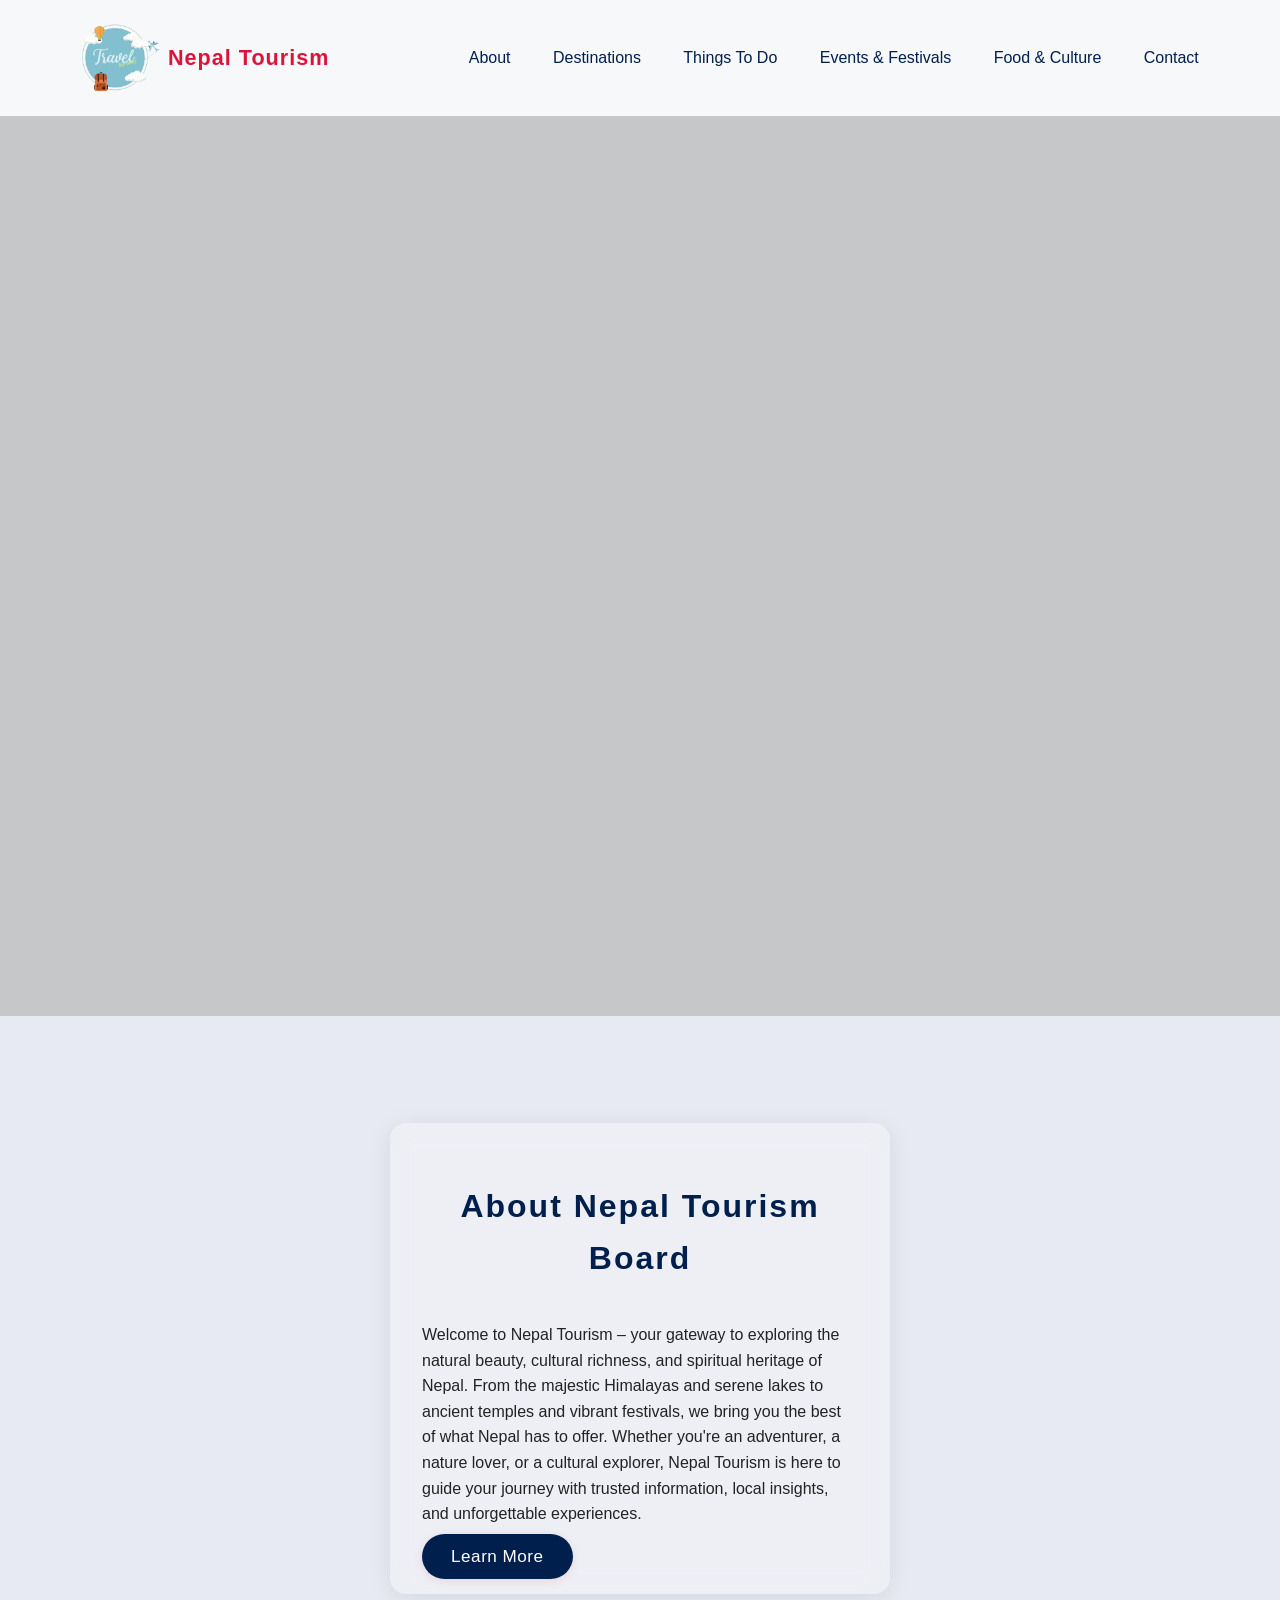
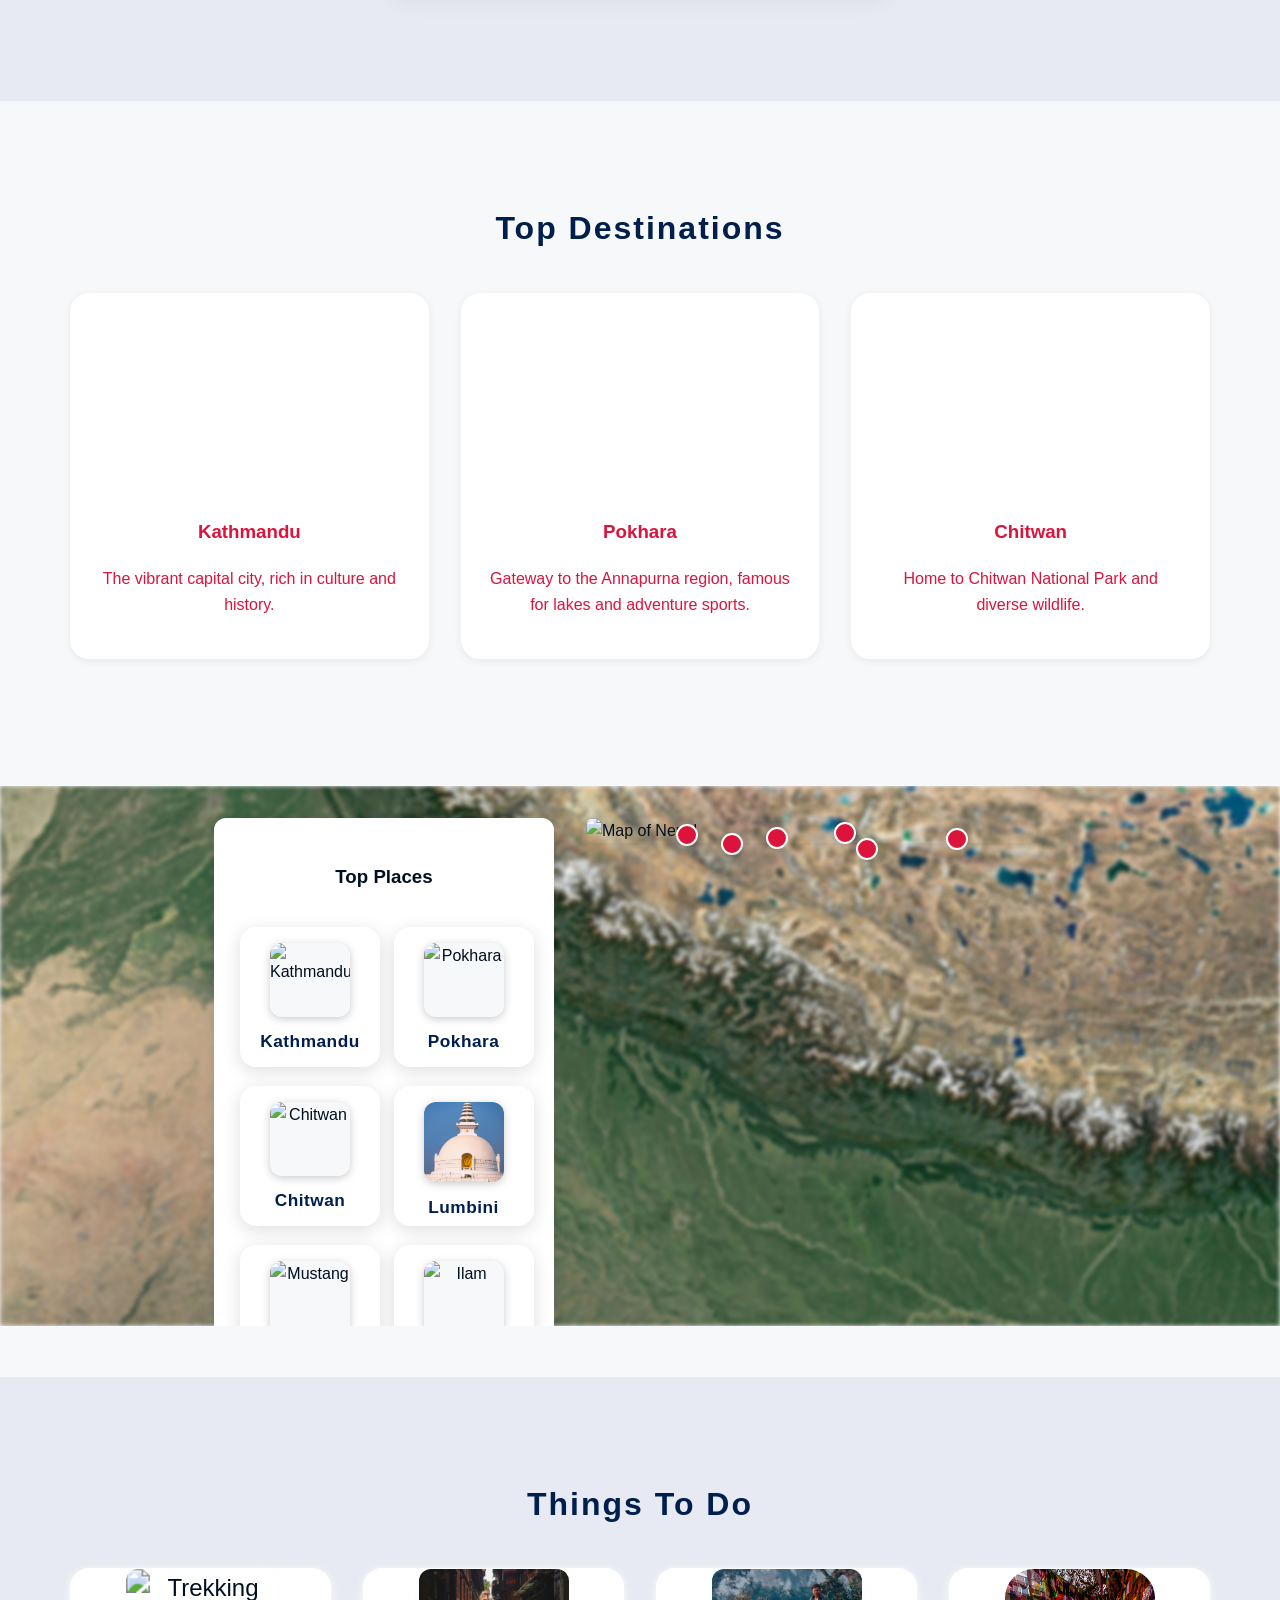
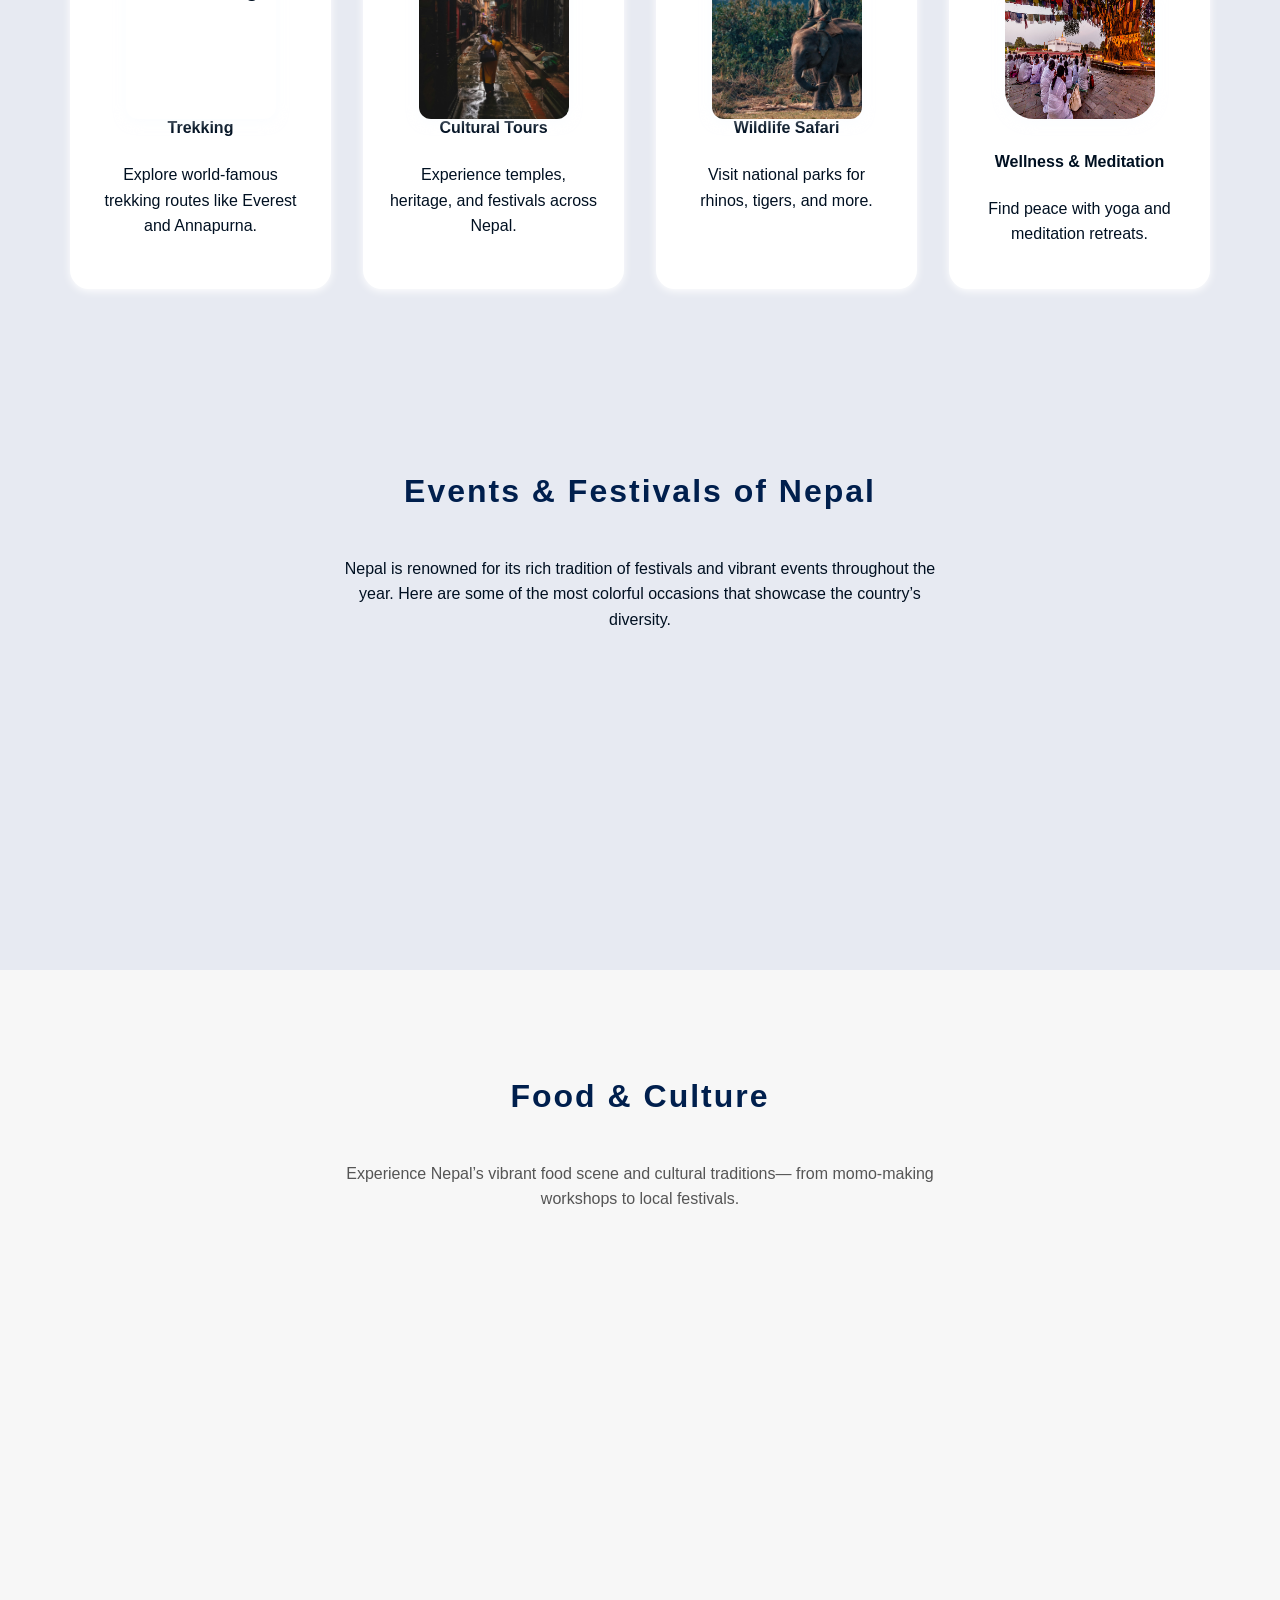
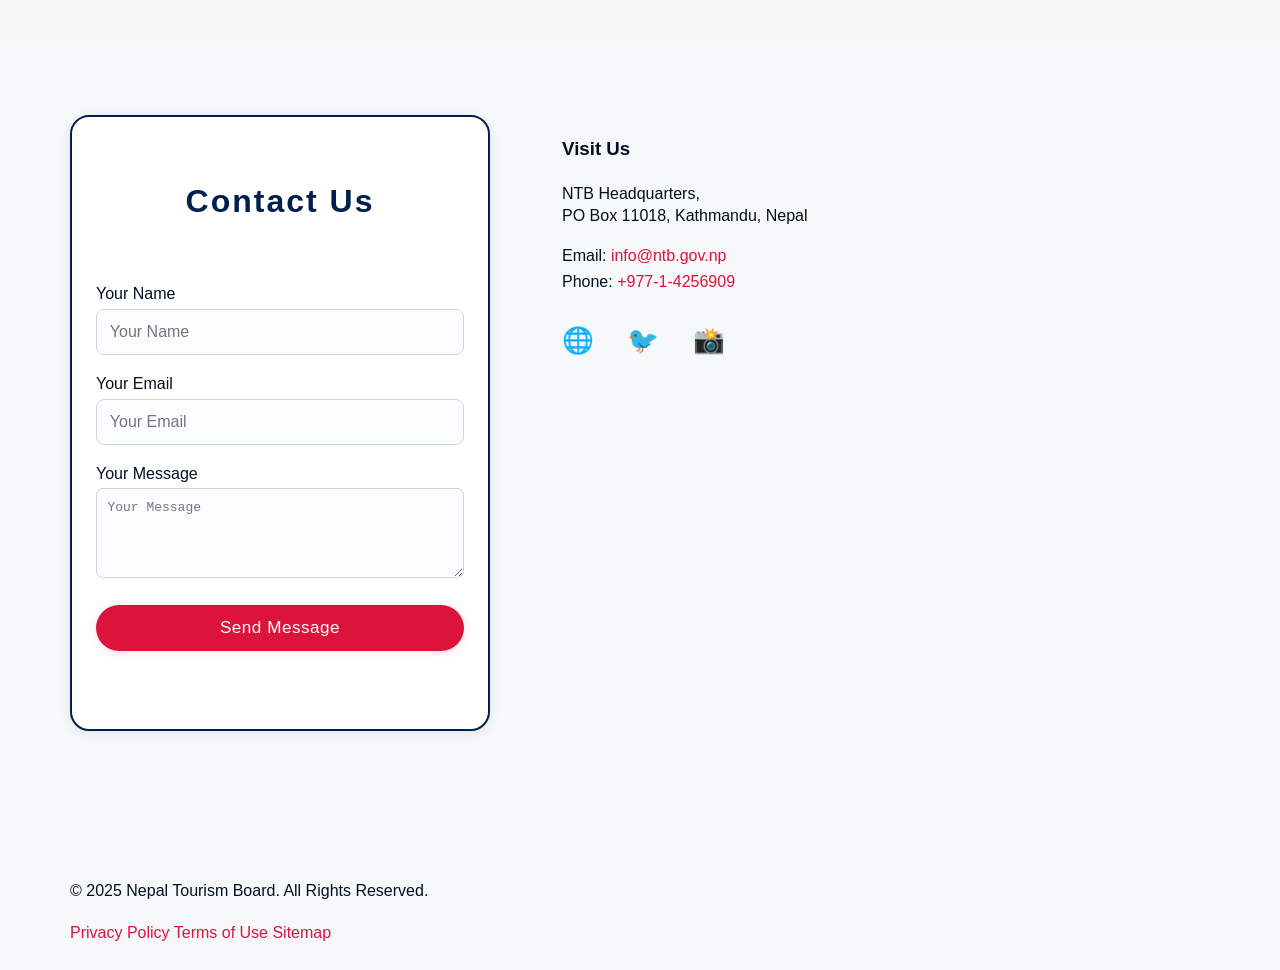
==== index.html @ af6407c4 "Nepal tourium" ====
<!DOCTYPE html>
<html lang="en">
<head>
  <meta charset="UTF-8">
  <meta name="viewport" content="width=device-width, initial-scale=1.0">
  <title>Nepal Tourism Board | Explore Nepal</title>
  <link rel="stylesheet" href="styles.css">
  <script type="module" src="https://unpkg.com/@google/model-viewer/dist/model-viewer.min.js"></script>
  <script src="https://unpkg.com/three@0.154.0/build/three.min.js"></script>
  <script src="https://unpkg.com/three@0.154.0/examples/js/controls/OrbitControls.js"></script>
  <script src="script.js" defer></script>
 <link rel="stylesheet" href="https://unpkg.com/leaflet@1.7.1/dist/leaflet.css"
        integrity="sha512-xodZBNTC5n17Xt2atTPuE1HxjVMSvLVW9ocqUKLsCC5CXdbqCmblAshOMAS6/keqq/sMZMZ19scR4PsZChSR7A=="
        crossorigin="" />
    <script src="https://unpkg.com/leaflet@1.7.1/dist/leaflet.js"
        integrity="sha512-XQoYMqMTK8LvdxXYG3nZ448hOEQiglfqkJs1NOQV44cWnUrBc8PkAOcXy20w0vlaXaVUearIOBhiXZ5V3ynxwA=="
        crossorigin=""></script>

</head>
<body>
  <!-- HEADER -->
  <header class="header-animate">
    <div class="container header-container">
      <a href="/" class="logo" aria-label="Nepal Tourism Home" style="display: flex; align-items: center;">
        <video src="Animation - 1750787845805.webm" type="video/webm" loading="lazy" alt="Nepal Tourism Logo" autoplay muted loop playsinline style="height:90px; width:auto; margin-right:8px;"></video>
        <span>Nepal Tourism</span>
      </a>
      <nav id="main-nav" aria-label="Main Navigation" class="main-nav">
        <ul>
          <li><a href="#about">About</a></li>
          <li><a href="#destinations">Destinations</a></li>
          <li><a href="#activities">Things To Do</a></li>
          <li><a href="#events-festivals">Events & Festivals</a></li>
            <li><a href="#food-culture">Food & Culture</a></li>
          <li><a href="#contact">Contact</a></li>
        </ul>
      </nav>
      <button class="menu-toggle" aria-label="Open Menu" aria-controls="main-nav" aria-expanded="false">&#9776;</button>
    </div>
  </header>

  <!-- HERO SECTION WITH VIDEO BACKGROUND -->
  <section class="hero">
    <video class="hero-video-bg" autoplay muted loop playsinline>
      <source src="12750575_1920_1080_25fps.mp4" type="video/mp4">
      Your browser does not support the video tag.
    </video>
    <div class="hero-bg"></div>
    <div class="hero-content">
    <img src="https://ntb.gov.np/storage/website/overlay2.svg" width="2560" class="el-image lozad uk-position-relative" style="z-index: 1;transform: translateY(21px) scale(1.1);" alt="" target="!*">

    </div>

  </section>

  <!-- ABOUT SECTION -->
  <section id="about" class="section light" style="position:relative; overflow:hidden;">
  <!-- Background Video -->
  <video autoplay muted loop playsinline 
    style="position:absolute; top:0; left:0; width:100%; height:100%; object-fit:cover; z-index:0;">
    <source src="about nepal.mp4" type="video/mp4" loading="lazy">
    Your browser does not support the video tag.
  </video>
  <div class="container split" style="position:relative; z-index:1;">
    <div class="about-blur-box">
      <h2>About Nepal Tourism Board</h2>
      <p>
        Welcome to Nepal Tourism – your gateway to exploring the natural beauty, cultural richness, and spiritual heritage of Nepal. 
        From the majestic Himalayas and serene lakes to ancient temples and vibrant festivals, we bring you the best of what Nepal has to offer.
        Whether you're an adventurer, a nature lover, or a cultural explorer, Nepal Tourism is here to guide your journey with trusted information, local insights, and unforgettable experiences.
      </p>
      <a href="#contact" class="btn secondary">Learn More</a>
    </div>
   
    </div>
  </div>
</section>

  <!-- DESTINATIONS SECTION -->
  <section id="destinations" class="section">
  <div class="container">
    <h2>Top Destinations</h2>
    <div class="grid grid-3">
      <a href="https://en.wikipedia.org/wiki/Kathmandu" class="card" target="_blank" rel="noopener noreferrer">
          <video autoplay muted loop playsinline style="width:100%; height:180px; object-fit:cover; border-radius:8px; display:block;">
            <source src="Kathmandu.mp4" type="video/mp4" loading="lazy">
            Your browser does not support the video tag.
          </video>
          <h3>Kathmandu</h3>
          <p>The vibrant capital city, rich in culture and history.</p>
        </a>
        <a href="https://en.wikipedia.org/wiki/Pokhara" class="card" target="_blank" rel="noopener noreferrer">
          <video autoplay muted loop playsinline style="width:100%; height:180px; object-fit:cover; border-radius:8px; display:block;">
            <source src="prokha.mp4" type="video/mp4" loading="lazy">
            Your browser does not support the video tag.
          </video>
          <h3>Pokhara</h3>
          <p>Gateway to the Annapurna region, famous for lakes and adventure sports.</p>
        </a>
        <a href="https://en.wikipedia.org/wiki/Chitwan_National_Park" class="card" target="_blank" rel="noopener noreferrer">
          <video autoplay muted loop playsinline style="width:100%; height:180px; object-fit:cover; border-radius:8px; display:block;">
            <source src="Chitwan.mp4" type="video/mp4" loading="lazy">
            Your browser does not support the video tag.
          </video>
          <h3>Chitwan</h3>
          <p>Home to Chitwan National Park and diverse wildlife.</p>
        </a>
      </div>
    </div>
  </section>

  <!-- MAP & CARD SECTION -->
<section id="map-card-section" class="section" style="width: 100%;">
  <div class="map-card-flex" style="display: flex; gap: 2em; align-items: flex-start; justify-content: center; flex-wrap: wrap; padding: 2rem; position:relative;">
    <!-- Left: 6 Image Boxes -->
    <div class="card" style="flex:1 1 320px; background-color: #fff; border-radius:12px; box-shadow:0 2px 8px #0001; padding:1.5em;">
      <h3 style="text-align:center;">Top Places</h3>
      <div class="places-grid" style="display:grid; grid-template-columns:repeat(2,1fr); gap:1.2em;">
        <div class="place-box">
          <img src="kathmandu.jpg" alt="Kathmandu" />
          <div class="place-name">Kathmandu</div>
        </div>
        <div class="place-box">
          <img src="pokhara.jpg" alt="Pokhara" />
          <div class="place-name">Pokhara</div>
        </div>
        <div class="place-box">
          <img src="chitwan.jpg" alt="Chitwan" />
          <div class="place-name">Chitwan</div>
        </div>
        <div class="place-box">
          <img src="lumbini place.jpg" alt="Lumbini" />
          <div class="place-name">Lumbini</div>
        </div>
        <div class="place-box">
          <img src="mustang.jpg" alt="Mustang" />
          <div class="place-name">Mustang</div>
        </div>
        <div class="place-box">
          <img src="ilam.jpg" alt="Ilam" />
          <div class="place-name">Ilam</div>
        </div>
      </div>
    </div>
    <!-- Right: Map with Points -->
    <div class="map-card-static" style="flex:1 1 350px; max-width:450px; position:relative;">
      <img src="https://ntb.gov.np/storage/website/nepal-55265453.png" alt="Map of Nepal" style="width:100%; height:auto; border-radius:8px; box-shadow:0 2px 8px #0001;">
      <!-- Points on the map (adjust left/top for each place) -->
      <div class="map-point" style="left: 55%; top: 18%;" data-img="kathmandu.jpg"></div>
      <div class="map-point" style="left: 40%; top: 35%;" data-img="pokhara.jpg"></div>
      <div class="map-point" style="left: 30%; top: 60%;" data-img="chitwan.jpg"></div>
      <div class="map-point" style="left: 60%; top: 80%;" data-img="lumbini place.jpg"></div>
      <div class="map-point" style="left: 20%; top: 25%;" data-img="mustang.jpg"></div>
      <div class="map-point" style="left: 80%; top: 40%;" data-img="ilam.jpg"></div>
    </div>
  </div>
</section>

  <!-- ACTIVITIES SECTION -->
  <section id="activities" class="section light">
    <div class="container">
      <h2>Things To Do</h2>
      <div class="grid grid-4 activities">
        <a href="https://www.tripadvisor.com/Attractions-g293889-Activities-c61-t219-Nepal.html" class="activity card slide-in" style="text-decoration:none; color:inherit;" target="_blank" rel="noopener noreferrer">
          <img 
            src="trakking.jpg"
            alt="Trekking"
            style="width:100px; height:100px; display:block; margin:0 auto 0.5em auto; background:none; object-fit:cover; border-radius:8px; transform: scale(1.5);"
          />
          <h4>Trekking</h4>
          <p>Explore world-famous trekking routes like Everest and Annapurna.</p>
        </a>
        <a href="https://www.tripadvisor.com/Attractions-g293889-Activities-c42-t225-Nepal.html" class="activity card slide-in" style="text-decoration:none; color:inherit;" target="_blank" rel="noopener noreferrer">
          <img 
            src="culture tour.jpg"
            alt="Cultural Tours"
            style="width:100px; height:100px; display:block; margin:0 auto 0.5em auto; background:none; object-fit:cover; border-radius:8px; transform: scale(1.5);"
          />
          <h4>Cultural Tours</h4>
          <p>Experience temples, heritage, and festivals across Nepal.</p>
        </a>
        <a href="https://www.tripadvisor.com/Attractions-g293889-Activities-c42-t225-Nepal.html" class="activity card slide-in" style="text-decoration:none; color:inherit;" target="_blank" rel="noopener noreferrer">
          <img 
            src="wildlife safari.jpg"
            alt="Wildlife Safari"
            style="width:100px; height:100px; display:block; margin:0 auto 0.5em auto; background:none; object-fit:cover; border-radius:8px; transform: scale(1.5);" 
          />
          <h4>Wildlife Safari</h4>
          <p>Visit national parks for rhinos, tigers, and more.</p>
        </a>
        <a href="https://theculturetrip.com/asia/nepal/articles/the-best-meditation-retreats-in-nepa" class="activity card slide-in" style="text-decoration:none; color:inherit;" target="_blank" rel="noopener noreferrer">
          <img 
            src="wellness.jpeg"
            alt="wellness"
            auto-rotate 
            camera-controls
            style="width:100px; height:100px; display:block; margin:0 auto 0.5em auto; background:none; transform: scale(1.5);">
          >
          <h4>Wellness & Meditation</h4>
          <p>Find peace with yoga and meditation retreats.</p>
        </a>
      </div>
    </div>
  </section>

  <!-- EVENTS & FESTIVALS SECTION -->
<!-- EVENTS & FESTIVALS SECTION (Bigger Images, Side by Side, Clickable Cards for Wikipedia) -->
<section id="events-festivals" class="section light">
  <div class="container">
    <h2>Events & Festivals of Nepal</h2>
    <p style="text-align:center; max-width:600px; margin:0 auto 2em;">
      Nepal is renowned for its rich tradition of festivals and vibrant events throughout the year. Here are some of the most colorful occasions that showcase the country’s diversity.
    </p>
    <div class="grid grid-5 events-festivals-grid" style="display: flex; flex-wrap: wrap; gap: 1.5em; justify-content: center;">
      <!-- Festival 1 -->
      <a href="https://en.wikipedia.org/wiki/Dashain" target="_blank" style="text-decoration:none; color:inherit;">
        <div class="card" style="height: 230px; min-width: 170px; max-width: 210px; flex: 1 1 170px; display: flex; flex-direction: column; align-items: center; box-sizing: border-box; cursor:pointer;">
          <img src="happy-bijaya-dashami-with-jamara-flowers-diyo-thali_541815-732.jpeg" alt="Dashain Festival" style="height:75px;width:75px;object-fit:cover; margin-top:18px;">
          <h4 style="margin:10px 0 4px 0;">Dashain</h4>
          <p style="height:48px;overflow:hidden;text-overflow:ellipsis; margin-bottom:auto; text-align:center; font-size:0.95em; line-height:1.35;">
            <!-- Add description here if needed -->
          </p>
        </div>
      </a>
      <!-- Festival 2 -->
      <a href="https://en.wikipedia.org/wiki/Tihar_(festival)" target="_blank" style="text-decoration:none; color:inherit;">
        <div class="card" style="height: 230px; min-width: 170px; max-width: 210px; flex: 1 1 170px; display: flex; flex-direction: column; align-items: center; box-sizing: border-box; cursor:pointer;">
          <img src="tihar.jpg" alt="Tihar Festival" style="height:75px;width:75px;object-fit:cover; margin-top:18px;">
          <h4 style="margin:10px 0 4px 0;">Tihar</h4>
          <p style="height:48px;overflow:hidden;text-overflow:ellipsis; margin-bottom:auto; text-align:center; font-size:0.95em; line-height:1.35;">
            <!-- Add description here if needed -->
          </p>
        </div>
      </a>
      <!-- Festival 3 -->
      <a href="https://en.wikipedia.org/wiki/Holi" target="_blank" style="text-decoration:none; color:inherit;">
        <div class="card" style="height: 230px; min-width: 170px; max-width: 210px; flex: 1 1 170px; display: flex; flex-direction: column; align-items: center; box-sizing: border-box; cursor:pointer;">
          <img src="holi.jpg" alt="Holi Festival" style="height:75px;width:75px;object-fit:cover; margin-top:18px;">
          <h4 style="margin:10px 0 4px 0;">Holi</h4>
          <p style="height:48px;overflow:hidden;text-overflow:ellipsis; margin-bottom:auto; text-align:center; font-size:0.95em; line-height:1.35;">
            <!-- Add description here if needed -->
          </p>
        </div>
      </a>
      <!-- Event 1 -->
      <a href="https://en.wikipedia.org/wiki/Everest_Marathon" target="_blank" style="text-decoration:none; color:inherit;">
        <div class="card" style="height: 230px; min-width: 170px; max-width: 210px; flex: 1 1 170px; display: flex; flex-direction: column; align-items: center; box-sizing: border-box; cursor:pointer;">
          <img src="everest marthon.jpeg" alt="Everest Marathon" style="height:75px;width:75px;object-fit:cover; margin-top:18px;">
          <h4 style="margin:10px 0 4px 0;">Everest Marathon</h4>
          <p style="height:48px;overflow:hidden;text-overflow:ellipsis; margin-bottom:auto; text-align:center; font-size:0.95em; line-height:1.35;">
            <!-- Add description here if needed -->
          </p>
        </div>
      </a>
      <!-- Event 2 -->
      <a href="https://en.wikipedia.org/wiki/Pokhara_Street_Festival" target="_blank" style="text-decoration:none; color:inherit;">
        <div class="card" style="height: 230px; min-width: 170px; max-width: 210px; flex: 1 1 170px; display: flex; flex-direction: column; align-items: center; box-sizing: border-box; cursor:pointer;">
          <img src="panipuri-74974_1280.jpg" alt="Pokhara Street Festival" style="height:75px;width:75px;object-fit:cover; margin-top:18px;">
          <h4 style="margin:10px 0 4px 0;">Pokhara Street Festival</h4>
          <p style="height:48px;overflow:hidden;text-overflow:ellipsis; margin-bottom:auto; text-align:center; font-size:0.95em; line-height:1.35;">
            <!-- Add description here if needed -->
          </p>
        </div>
      </a>
    </div>
  </div>
</section>

<!-- FOOD & CULTURE SECTION -->
<section id="food-culture" class="section" style="background:#f7f7f7;">
  <div class="container">
    <h2>Food & Culture</h2>
    <p class="intro">
      Experience Nepal’s vibrant food scene and cultural traditions—  
      from momo-making workshops to local festivals.
    </p>
    <div class="grid grid-4 activities">
      <!-- Food Experience Card -->
      <a href="#" class="card activity">
        <img src="momo.jpg" alt="Momo Dumplings" loading="lazy">
        <h4>Momo Making</h4>
        <p>Join a hands-on class learning to make Nepal's favorite dumplings.</p>
      </a>
      <!-- Cultural Walk Card -->
      <a href="#" class="card activity">
        <img src="culture tour.jpg" alt="Cultural Walk" loading="lazy">
        <h4>Cultural Walks</h4>
        <p>Explore ancient temples, local markets & traditional neighborhoods.</p>
      </a>
      <!-- Street Food Card -->
      <a href="#" class="card activity">
        <img src="chatpate.jpg" alt="Street Food" loading="lazy">
        <h4>Street Food Tour</h4>
        <p>Taste local snacks—chatpate, sel roti, and real Nepali tea stalls.</p>
      </a>
      <!-- Festival Card -->
      <a href="#" class="card activity">
        <img src="sel roti.jpeg" alt="Festival Food" loading="lazy">
        <h4>Festival Eats</h4>
        <p>Join food stalls at Dashain & Tihar to sample mithai & seasonal treats.</p>
      </a>
    </div>
  </div>
</section>


  <!-- CONTACT SECTION -->
  <section id="contact" class="section">
    <div class="container split">
      <form id="contact-form" autocomplete="off" novalidate>
        <h2>Contact Us</h2>
        <label>
          <span class="sr-only">Your Name</span>
          <input type="text" name="name" placeholder="Your Name" required>
        </label>
        <label>
          <span class="sr-only">Your Email</span>
          <input type="email" name="email" placeholder="Your Email" required>
        </label>
        <label>
          <span class="sr-only">Your Message</span>
          <textarea name="message" placeholder="Your Message" required></textarea>
        </label>
        <button type="submit" class="btn">Send Message</button>
        <div id="form-message" aria-live="polite"></div>
      </form>
      <div class="contact-info">
        <h3>Visit Us</h3>
        <address>
          NTB Headquarters,<br>
          PO Box 11018, Kathmandu, Nepal
        </address>
        <p>Email: <a href="mailto:info@ntb.gov.np">info@ntb.gov.np</a><br>
           Phone: <a href="tel:+977-1-4256909">+977-1-4256909</a></p>
        <div class="socials">
          <a href="#" aria-label="Facebook" title="Facebook">🌐</a>
          <a href="#" aria-label="Twitter" title="Twitter">🐦</a>
          <a href="#" aria-label="Instagram" title="Instagram">📸</a>
        </div>
      </div>
    </div>
  </section>

  <!-- FOOTER -->
  <footer>
    <div class="container footer-container">
      <p>&copy; 2025 Nepal Tourism Board. All Rights Reserved.</p>
      <nav class="footer-nav" aria-label="Footer Navigation">
        <a href="#">Privacy Policy</a>
        <a href="#">Terms of Use</a>
        <a href="#">Sitemap</a>
      </nav>
    </div>
  </footer>
</body>
</html>
---- styles.css ----
:root {
  --primary: #001f4d;
  --primary-dark: #011133;
  --secondary: #dc143c;
  --secondary-dark: #a10e2a;
  --bg: #f6f8fa;
  --bg-alt: #e7eaf2;
  --text: #001021;
  --gray: #888;
  --radius: 1.2em;
  --shadow: 0 2px 12px rgba(0,20,50,0.09);
}

*,
*::before,
*::after {
  box-sizing: border-box;
}

html {
  scroll-behavior: smooth;
}

body {
  font-family: 'Segoe UI', Arial, sans-serif;
  background: var(--bg);
  color: var(--text);
  margin: 0;
  line-height: 1.6;
  min-height: 100vh;
}

img {
  max-width: 100%;
  display: block;
  border-radius: var(--radius);
}

a {
  color: var(--secondary);
  text-decoration: none;
  transition: color 0.2s;
}
a:hover, a:focus {
  color: var(--primary);
  text-decoration: underline;
}

.container {
  width: 92%;
  max-width: 1140px;
  margin: 0 auto;
  padding: 1.5em 0;
}

.header-container {
  display: flex;
  align-items: center;
  justify-content: space-between;
  padding: 0.8em 0;
}

.logo {
  display: flex;
  align-items: center;
  font-weight: bold;
  font-size: 1.35em;
  color: var(--secondary);
  letter-spacing: 1px;
}
.logo img {
  width: 40px;
  height: 40px;
  margin-right: 0.65em;
  border-radius: 50%;
  border: 2.5px solid var(--primary);
  box-shadow: 0 0 6px var(--secondary);
}



nav#main-nav ul {
  list-style: none;
  display: flex;
  gap: 1.25em;
  margin: 0;
  padding: 0;
}
nav#main-nav li {
  display: block;
}
nav#main-nav a {
  font-weight: 500;
  padding: 0.5em 0.7em;
  border-radius: 0.4em;
  color: var(--primary);
  background: transparent;
  border-bottom: 2px solid transparent;
}
nav#main-nav a.active, nav#main-nav a:focus {
  background: var(--secondary);
  color: #fff;
  border-bottom: 2px solid var(--primary-dark);
}
nav#main-nav a:hover,
nav#main-nav a:focus,
nav#main-nav a.active {
  background: var(--primary);
  color: #fff;
  border-bottom: 2px solid var(--secondary);
}
.menu-toggle {
  background: none;
  border: none;
  font-size: 2em;
  color: var(--primary);
  display: none;
  cursor: pointer;
}
@media (max-width: 900px) {
  nav#main-nav ul {
    gap: 1em;
  }
}
@media (max-width: 700px) {
  nav#main-nav {
    display: none;
    position: fixed;
    top: 60px;
    right: 0;
    background: var(--bg);
    box-shadow: var(--shadow);
    width: 220px;
    flex-direction: column;
    z-index: 9999; /* Make this very high */
    max-height: 80vh;
    overflow-y: auto;
  }
  nav#main-nav.open {
    display: flex;
  }
  nav#main-nav ul {
    flex-direction: column;
    gap: 0;
    width: 100%;
  }
  nav#main-nav li {
    border-bottom: 1px solid #eee;
    width: 100%;
  }
  nav#main-nav a {
    display: block;
    width: 100%;
    padding: 1em;
  }
  .menu-toggle {
    display: block;
  }
}

.hero {
  position: relative;
  width: 100%;
  height: 100vh; /* Full viewport height */
  overflow: hidden;
}

.hero-video-bg {
  position: absolute;
  top: 0; left: 0;
  width: 100%;
  height: 100%;
  object-fit: cover;
  z-index: -1;
}

.hero-bg {
  position: absolute;
  top: 0; left: 0;
  width: 100%;
  height: 100%;
  background: rgba(0,0,0,0.2); /* Optional overlay */
  z-index: -1;
}

.hero-content {
  position: absolute;
  top: 0; left: 0;
  width: 100%;
  height: 100%;
  z-index: -1;
  display: flex;
  align-items: center;
  justify-content: center;
}

.hero-content img {
  width: 100%;
  height: 100%;
  object-fit: cover;
}

.hero-content h1,
.hero-content p,
.hero-content .btn {
  text-shadow: 0 2px 16px rgba(20,0,40,0.50);
}

.hero-content h1 {
  font-size: 2.7em;
  margin-bottom: 0.4em;
  letter-spacing: 2px;
  color: var(--secondary);
  text-shadow: 0 1px 12px var(--primary);
}
.hero-content p {
  font-size: 1.2em;
  margin-bottom: 1.2em;
  color: #f6f8fa;
}
.btn {
  background: var(--secondary);
  color: #fff;
  border: none;
  padding: 0.75em 1.7em;
  border-radius: 2em;
  font-size: 1.07em;
  font-weight: 500;
  letter-spacing: 0.5px;
  box-shadow: 0 2px 10px rgba(220,20,60,0.12);
  cursor: pointer;
  transition: background 0.18s, color 0.18s, box-shadow 0.18s, transform 0.13s;
  outline: none;
  margin-top: 0.2em;
}
.btn.secondary {
  background: var(--primary);
  color: #fff;
}
.btn:hover, .btn:focus {
  background: var(--secondary-dark);
  color: #fff;
  transform: translateY(-2px) scale(1.03);
}

@media (max-width: 768px) {
  .hero {
    height: 35vh;
    min-height: 180px;
  }
  .hero-content h1 {
    font-size: 2rem;
    width: 100%;
  }
}

.section {
  padding: 3.2em 0;
  background: color(grey);
}
.section.light {
  background: var(--bg-alt);
}
.section h2 {
  font-size: 2em;
  margin-bottom: 1.2em;
  color: var(--primary);
  text-align: center;
  letter-spacing: 2px;
  
}
.split {
  display: flex;
  align-items: center;
  gap: 2.5em;
  flex-wrap: wrap;
}
.split > * {
  flex: 1 1 300px;
}
@media (max-width: 900px) {
  .split {
    flex-direction: column;
    text-align: center;
    gap: 1.5em;
  }
  .split img {
    margin: 0 auto;
  }
}

/* --- About Media Image --- */
.about-media.about-image {
  width: 100%;
  max-width: 540px;
  margin: 0 auto;
  display: flex;
  align-items: center;
  justify-content: center;
}
.about-media.about-image img {
  width: 100%;
  height: auto;
  border-radius: var(--radius);
  box-shadow: var(--shadow);
  object-fit: cover;
  min-height: 250px;
  max-height: 340px;
  border: 3px solid var(--secondary);
}
@media (max-width: 900px) {
  .about-media.about-image {
    max-width: 100vw;
    margin-top: 1em;
  }
  .about-media.about-image img {
    min-height: 180px;
    max-height: 260px;
  }
}

/* --- Grid Layouts --- */
.grid {
  display: grid;
  gap: 2em;
}
.grid-3 {
  grid-template-columns: repeat(3, 1fr);
}
.grid-4 {
  grid-template-columns: repeat(4, 1fr);
}
@media (max-width: 900px) {
  .grid-3 { grid-template-columns: 1fr; }
  .grid-4 { grid-template-columns: 1fr 1fr; }
}
@media (max-width: 600px) {
  .grid-4, .grid-3 { grid-template-columns: 1fr; }
}

/* --- Card Styles & Animation --- */
.card {
  background: #fff;
  border-radius: var(--radius);
  box-shadow: 0 2px 8px #fff;
  padding: 1.5em;
  text-align: center;
  transition: transform 0.18s, box-shadow 0.18s;
  border: 2px solid #fff;
}
.card:hover, .card:focus-within {
  transform: translateY(-8px) scale(1.035);
  box-shadow: 0 6px 22px #fffcfc29;
  border-color: var(--secondary);
}
.card img {
  margin-bottom: 1em;
  border-radius: var(--radius);
  box-shadow: 0 2px 8px rgba(248, 251, 255, 0.5);
}

/* Grid-3 Card Animation & Shadow */
.grid.grid-3 .card {
  transition: box-shadow 0.3s, transform 0.3s;
  box-shadow: 0 2px 8px #0001;
}
.grid.grid-3 .card:hover,
.grid.grid-3 .card:focus {
  box-shadow: 0 6px 22px rgba(200,200,200,0.35); /* light gray, matches general card */
  transform: translateY(-8px) scale(1.035);
  border-color: var(--primary); /* or #fff for no border color change */
  z-index: 2;
}

/* Slide-in Animation */
.slide-in {
  opacity: 0;
  transform: translateX(-60px);
}
.slide-in-animate{
    animation: slideInLeft 0.8s cubic-bezier(.77,0,.18,1) forwards;

}
.grid-3 .card.slide-in:nth-child(1) { animation-delay: 0.1s; }
.grid-3 .card.slide-in:nth-child(2) { animation-delay: 0.3s; }
.grid-3 .card.slide-in:nth-child(3) { animation-delay: 0.5s; }
.grid-4 .card.slide-in:nth-child(1) { animation-delay: 0.1s; }
.grid-4 .card.slide-in:nth-child(2) { animation-delay: 0.3s; }
.grid-4 .card.slide-in:nth-child(3) { animation-delay: 0.5s; }
.grid-4 .card.slide-in:nth-child(4) { animation-delay: 0.7s; }
@keyframes slideInLeft {
  to {
    opacity: 1;
    transform: translateX(0);
  }
}

/* --- About Blur Box --- */
.about-blur-box {
  background: rgba(255, 255, 255, 0.25);
  backdrop-filter: blur(12px);
  -webkit-backdrop-filter: blur(12px);
  border-radius: 16px;
  box-shadow: 0 4px 24px rgba(0,0,0,0.08);
  padding: 2em 2em 1.5em 2em;
  max-width: 500px;
  margin: 2em auto;
  color: #222;
}

/* --- Map Card Flex with Blur BG --- */
.map-card-flex {
  position: relative;
  display: flex;
  gap: 2em;
  align-items: flex-start;
  flex-wrap: wrap;
  margin: 0;
  height: 540px;           /* Increased height */
  padding: 2rem;
  background: none;
  overflow: hidden;
  justify-content: center;
}
.map-card-flex::before {
  content: "";
  position: absolute;
  inset: 0;
  background-image: url("landscape2-44237cb6.jpeg");
  background-size: cover;
  background-position: center;
  filter: blur(2px);
  z-index: 0;
}
.map-card-flex > * {
  position: relative;
  z-index: 1;
}
.map-card-flex .card {
  flex: 1 1 300px;
  max-width: 340px;
  margin-left: -30px;      /* Move Top Places card a little left */
  background: #fff;
  border-radius: 12px;
  box-shadow: 0 2px 8px #0001;
  padding: 1.5em;
  display: flex;
  flex-direction: column;
  align-items: center;
  z-index: 1;
}
#map {
  flex: 1 1 420px;         /* Make map bigger */
  max-width: 520px;        /* Increased max-width */
}
#map img {
  width: 100%;
  height: auto;
  border-radius: 8px;
  box-shadow: 0 2px 8px #0001;
}

/* --- Food & Culture Section --- */
#food-culture .intro {
  text-align: center;
  max-width: 600px;
  margin: 0 auto 2em;
  color: #555;
}
#food-culture .activities .card {
  display: flex;
  flex-direction: column;
  align-items: center;
  padding: 1em;
  text-decoration: none;
  color: inherit;
}
#food-culture .activities img {
  width: 100px;
  height: 100px;
  object-fit: cover;
  border-radius: 8px;
  margin-bottom: 0.5em;
}
@media (max-width: 768px) {
  #food-culture .grid {
    grid-template-columns: 1fr 1fr;
  }
}

/* --- Animation for Header --- */
.header-animate {
  opacity: 0;
  transform: translateY(-40px);
  animation: headerDropIn 1s cubic-bezier(.77,0,.18,1) forwards;
}
@keyframes headerDropIn {
  to {
    opacity: 1;
    transform: translateY(0);
  }
}
#contact .split {
  align-items: flex-start;
}
#contact-form {
  background: #fff;
  padding: 2em 1.5em;
  border-radius: var(--radius);
  box-shadow: var(--shadow);
  max-width: 420px;
  margin: 0 auto 2em auto;
  width: 100%;
  display: flex;
  flex-direction: column;
  gap: 1em;
  border: 2px solid var(--primary);
}
#contact-form input, #contact-form textarea {
  width: 100%;
  padding: 0.8em;
  margin-top: 0.15em;
  border: 1px solid #d2d2e0;
  border-radius: 0.5em;
  background: #fafdff;
  font-size: 1em;
  resize: vertical;
}
#contact-form textarea {
  min-height: 90px;
  max-height: 240px;
}
#form-message {
  margin-top: 0.7em;
  color: var(--secondary);
  min-height: 1.2em;
}
.contact-info {
  margin-left: 2em;
  min-width: 230px;
}
.contact-info address {
  font-style: normal;
  line-height: 1.4;
  margin-bottom: 0.8em;
}
.contact-info .socials {
  margin-top: 1em;
  display: flex;
  gap: 1.3em;
  font-size: 1.6em;
}
.contact-info .socials a {
  color: var(--secondary);
  transition: color 0.2s;
}
.contact-info .socials a:hover, .contact-info .socials a:focus {
  color: var(--primary-dark);
}
.footer{
  background-color:red;
  color: #f50a0a;
  padding: 1.5em 0;
  text-align: center;
  font-size: 0.9em;
}

/* Place grid styling */
.places-grid {
  margin-top: 1em;
  display: grid;
  grid-template-columns: repeat(2, 1fr);
  gap: 1.2em;
}
.place-box {
  text-align: center;
  background: #fff;
  border-radius: 16px;
  box-shadow: 0 4px 18px #0002;
  padding: 1em 0.5em 0.7em 0.5em;
  display: flex;
  flex-direction: column;
  align-items: center;
  transition: box-shadow 0.2s, transform 0.2s;
  min-width: 120px;
  min-height: 140px;
  aspect-ratio: 1 / 1; /* Makes the box square */
}
.place-box:hover, .place-box:focus-within {
  box-shadow: 0 8px 28px #dc143c33;
  transform: translateY(-6px) scale(1.04);
  border: 2px solid var(--secondary);
}
.place-box img {
  width: 80px;
  height: 80px;
  object-fit: cover;
  border-radius: 12px;
  box-shadow: 0 2px 8px #ccc;
  margin-bottom: 0.5em;
  background: #f6f8fa;
}
.place-name {
  font-weight: 600;
  font-size: 1.08em;
  margin-top: 0.2em;
  color: var(--primary);
  letter-spacing: 0.5px;
}

/* Map points styling */
.map-card-static {
  position: relative;
}
.map-point {
  position: absolute;
  width: 22px;
  height: 22px;
  background: #dc143c;
  border: 2.5px solid #fff;
  border-radius: 50%;
  box-shadow: 0 2px 8px #0002;
  cursor: pointer;
  transition: box-shadow 0.2s;
  z-index: 2;
}
.map-point:hover, .map-point:focus {
  box-shadow: 0 4px 16px #dc143c55;
}
.map-point::after {
  content: "";
  display: none;
  position: absolute;
  left: 50%; top: -110px;
  transform: translateX(-50%);
  width: 110px; height: 80px;
  background: #fff;
  border-radius: 10px;
  box-shadow: 0 2px 12px #0002;
  border: 2px solid #eee;
  background-size: cover;
  background-position: center;
  z-index: 10;
}
.map-point:hover::after, .map-point:focus::after {
  display: block;
  background-image: attr(data-img url);
  content: "";
}
.map-tooltip {
  position: absolute;
  left: 50%;
  top: -90px;
  transform: translateX(-50%);
  width: 110px;
  height: 80px;
  background: #fff;
  border-radius: 10px;
  box-shadow: 0 2px 12px #0002;
  border: 2px solid #eee;
  z-index: 100;
  display: flex;
  align-items: center;
  justify-content: center;
  pointer-events: none;
  padding: 0;
}
.map-tooltip img {
  width: 100%;
  height: 100%;
  object-fit: cover;
  border-radius: 10px;
}
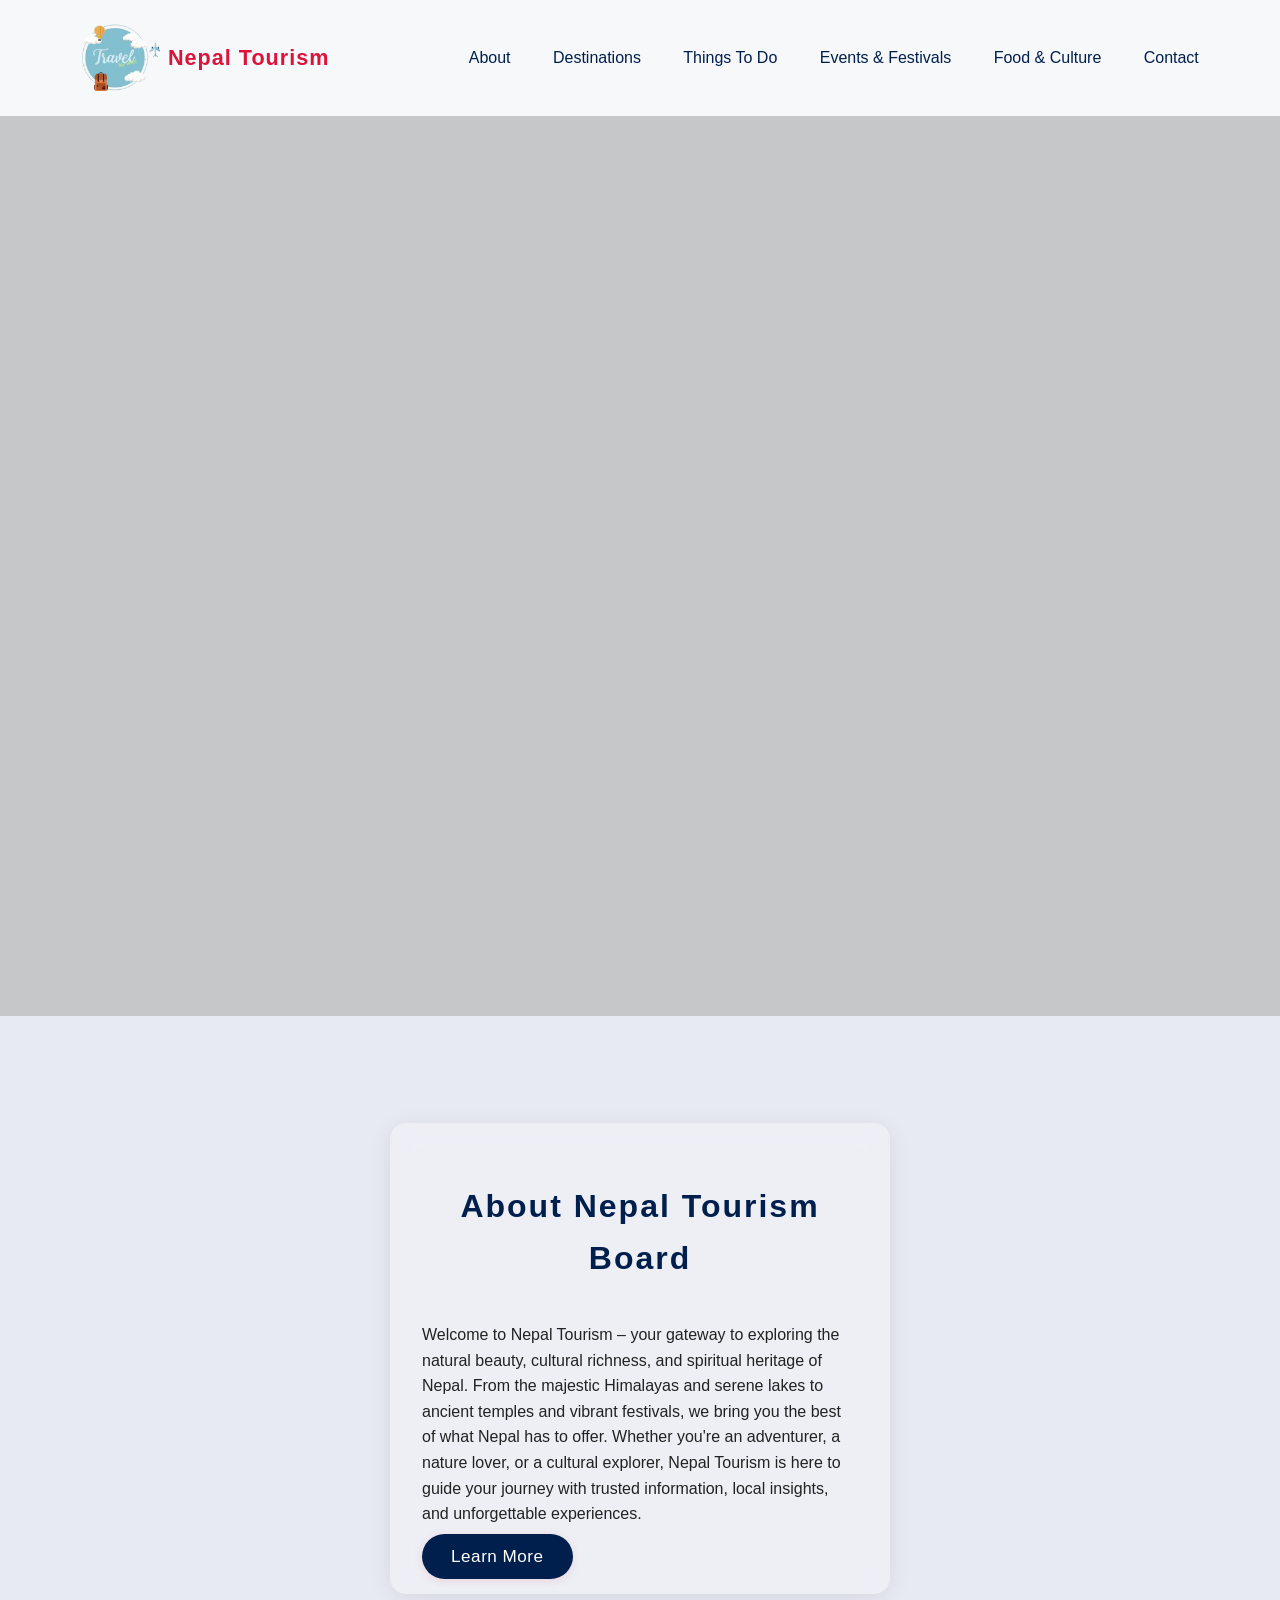
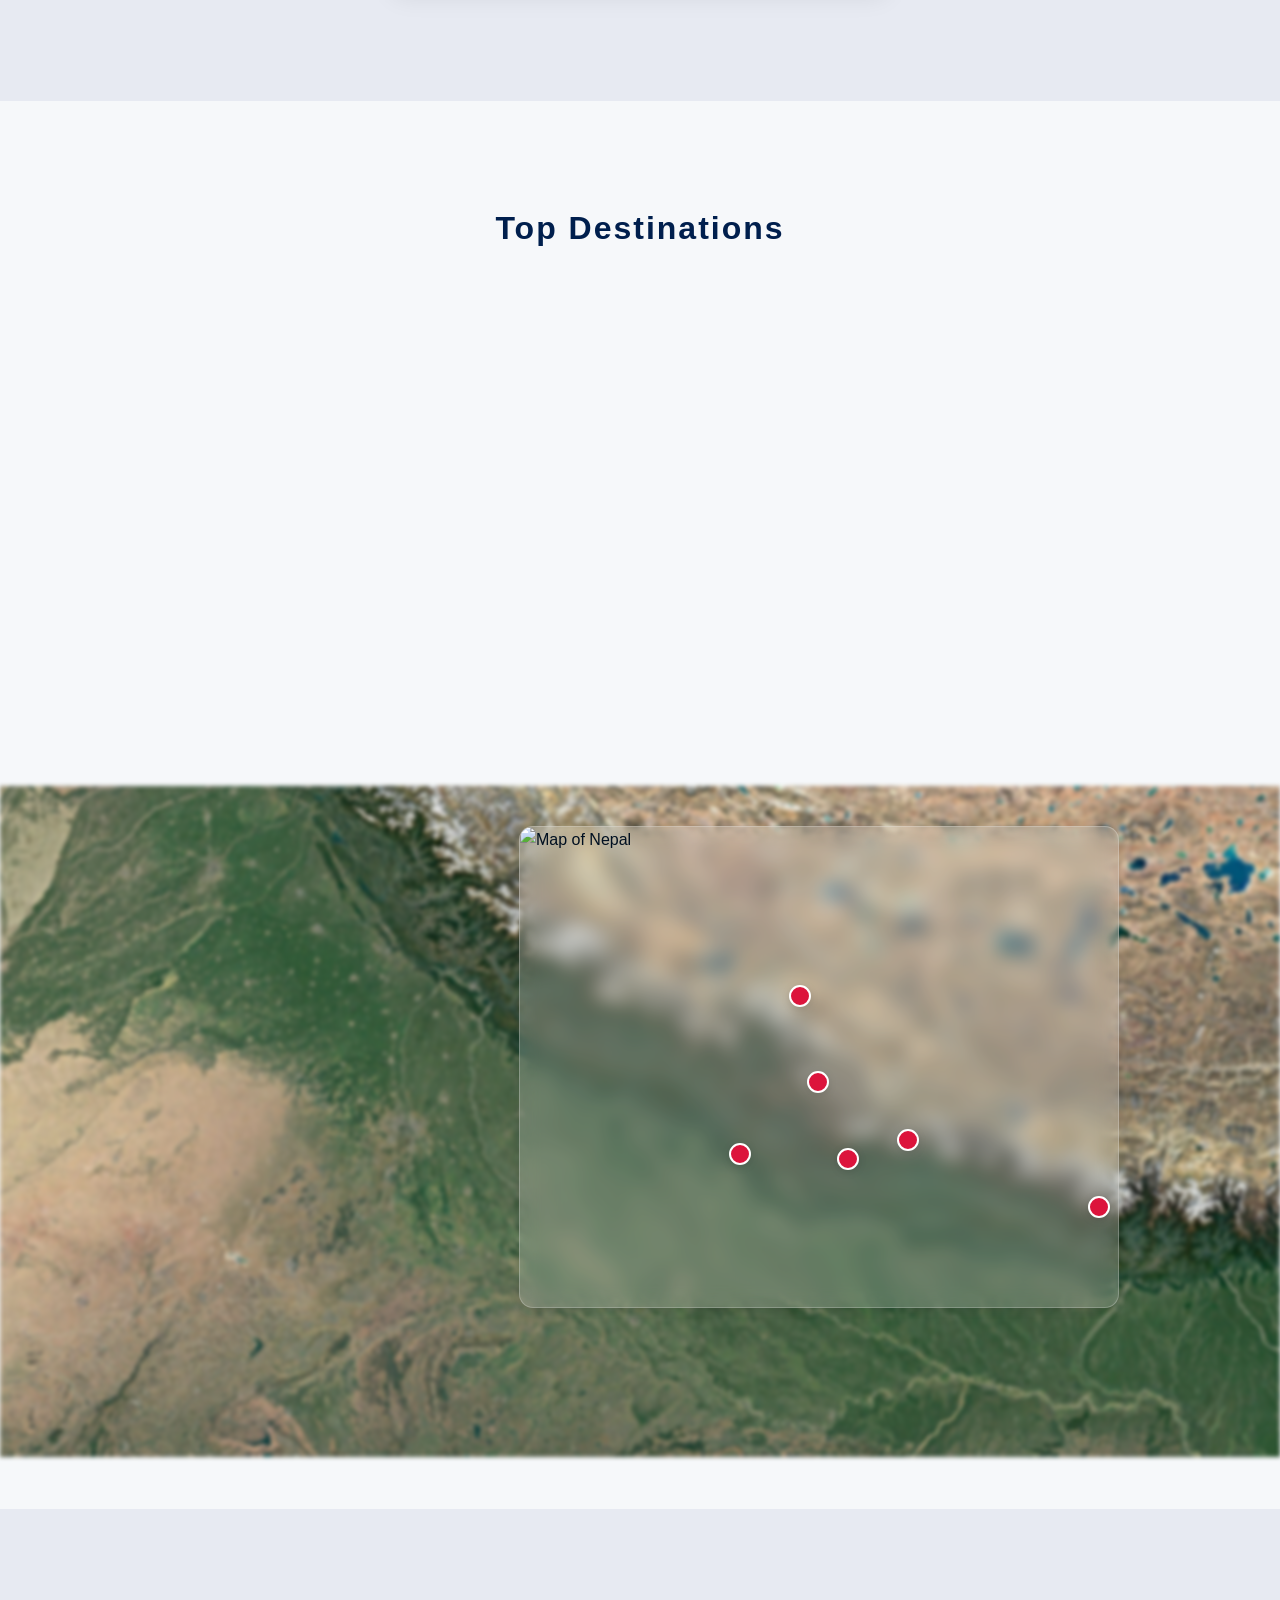
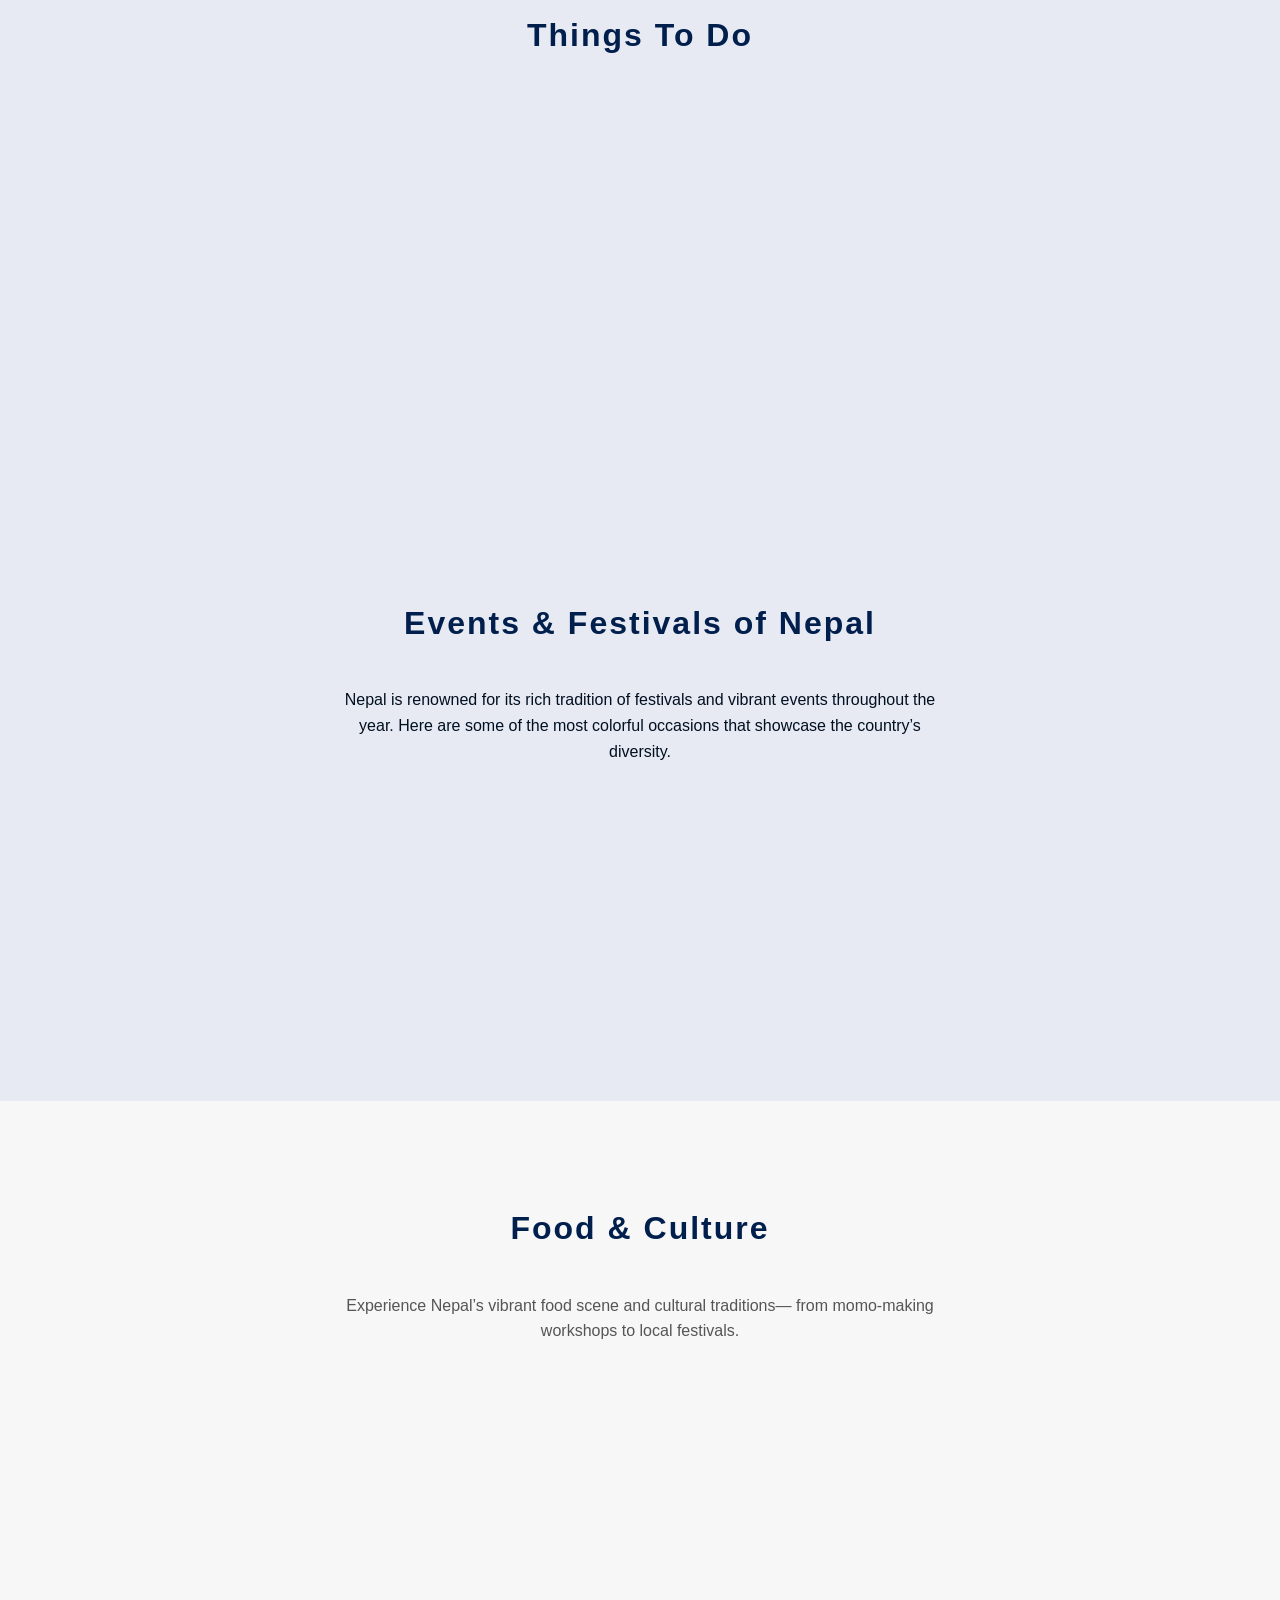
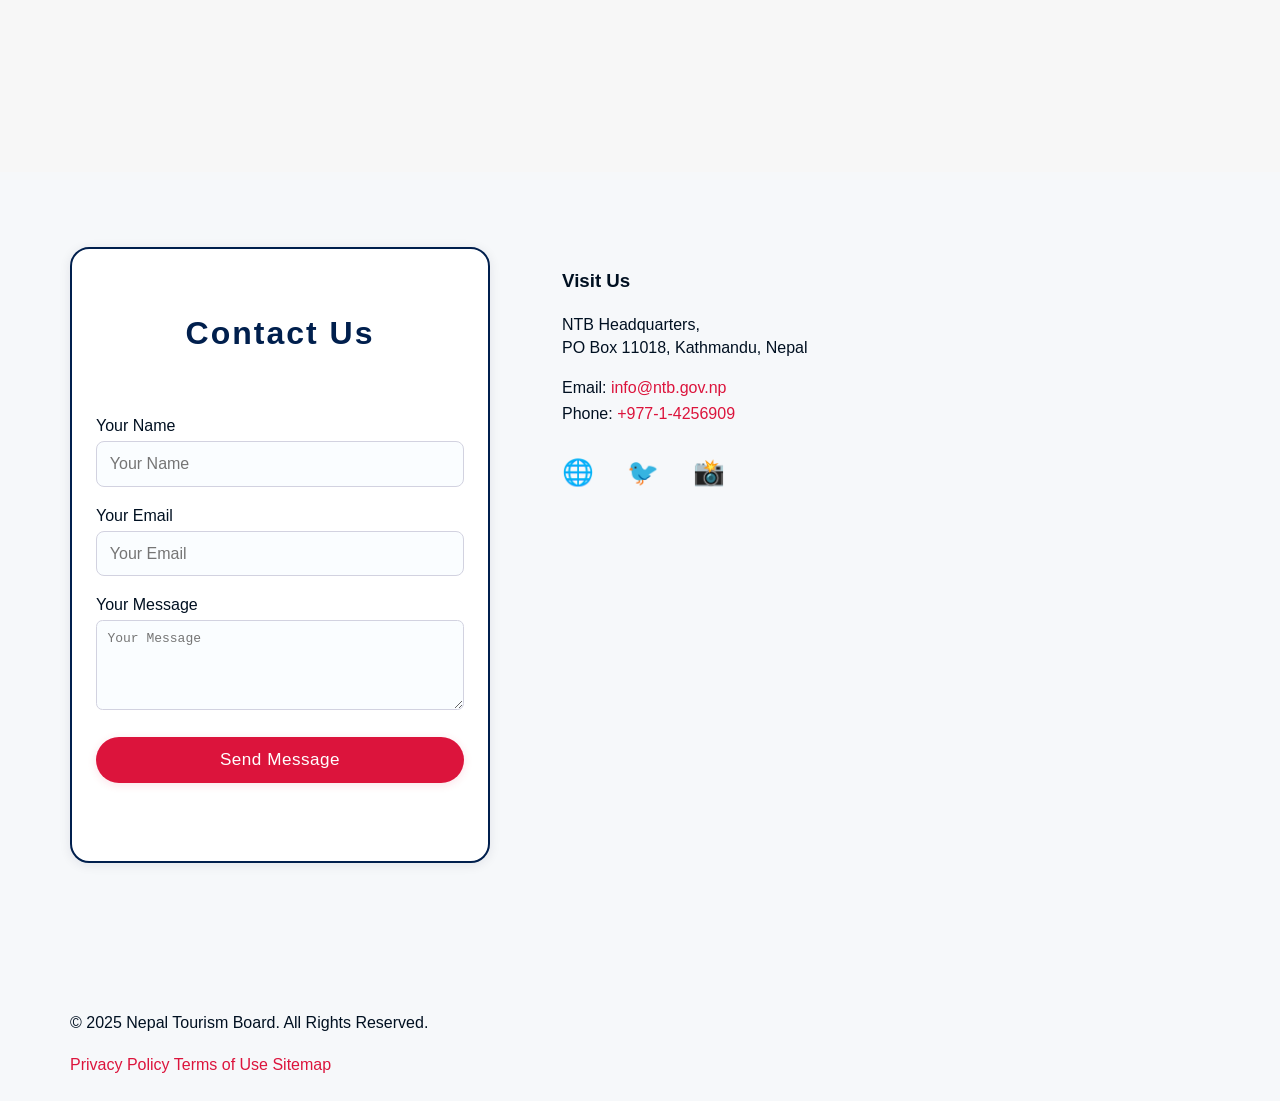
==== commit 457c0010: "our Nepal tourium" ====
--- a/index.html
+++ b/index.html
@@ -25,13 +25,13 @@
         <video src="Animation - 1750787845805.webm" type="video/webm" loading="lazy" alt="Nepal Tourism Logo" autoplay muted loop playsinline style="height:90px; width:auto; margin-right:8px;"></video>
         <span>Nepal Tourism</span>
       </a>
-      <nav id="main-nav" aria-label="Main Navigation" class="main-nav">
+      <nav id="main-nav" aria-label="Main Navigation" >
         <ul>
-          <li><a href="#about">About</a></li>
+          <li ><a href="#about">About</a></li>
           <li><a href="#destinations">Destinations</a></li>
           <li><a href="#activities">Things To Do</a></li>
           <li><a href="#events-festivals">Events & Festivals</a></li>
-            <li><a href="#food-culture">Food & Culture</a></li>
+          <li><a href="#food-culture">Food & Culture</a></li>
           <li><a href="#contact">Contact</a></li>
         </ul>
       </nav>
@@ -110,22 +110,22 @@
   </section>
 
   <!-- MAP & CARD SECTION -->
-<section id="map-card-section" class="section" style="width: 100%;">
-  <div class="map-card-flex" style="display: flex; gap: 2em; align-items: flex-start; justify-content: center; flex-wrap: wrap; padding: 2rem; position:relative;">
+<section id="map-card-section" class="section">
+  <div class="map-card-flex">
     <!-- Left: 6 Image Boxes -->
-    <div class="card" style="flex:1 1 320px; background-color: #fff; border-radius:12px; box-shadow:0 2px 8px #0001; padding:1.5em;">
-      <h3 style="text-align:center;">Top Places</h3>
-      <div class="places-grid" style="display:grid; grid-template-columns:repeat(2,1fr); gap:1.2em;">
-        <div class="place-box">
-          <img src="kathmandu.jpg" alt="Kathmandu" />
+    <div class="card top-places-card">
+      <h3>Top Places</h3>
+      <div class="places-grid">
+        <div class="place-box">
+          <img src="kathmandu map.jpg" alt="Kathmandu" />
           <div class="place-name">Kathmandu</div>
         </div>
         <div class="place-box">
-          <img src="pokhara.jpg" alt="Pokhara" />
+          <img src="pokhara map.jpg" alt="Pokhara" />
           <div class="place-name">Pokhara</div>
         </div>
         <div class="place-box">
-          <img src="chitwan.jpg" alt="Chitwan" />
+          <img src="chitawan map.jpg" alt="Chitwan" />
           <div class="place-name">Chitwan</div>
         </div>
         <div class="place-box">
@@ -133,25 +133,24 @@
           <div class="place-name">Lumbini</div>
         </div>
         <div class="place-box">
-          <img src="mustang.jpg" alt="Mustang" />
+          <img src="mustang map.jpg" alt="Mustang" />
           <div class="place-name">Mustang</div>
         </div>
         <div class="place-box">
-          <img src="ilam.jpg" alt="Ilam" />
+          <img src="ilam map.jpg" alt="Ilam" />
           <div class="place-name">Ilam</div>
         </div>
       </div>
     </div>
     <!-- Right: Map with Points -->
-    <div class="map-card-static" style="flex:1 1 350px; max-width:450px; position:relative;">
-      <img src="https://ntb.gov.np/storage/website/nepal-55265453.png" alt="Map of Nepal" style="width:100%; height:auto; border-radius:8px; box-shadow:0 2px 8px #0001;">
-      <!-- Points on the map (adjust left/top for each place) -->
-      <div class="map-point" style="left: 55%; top: 18%;" data-img="kathmandu.jpg"></div>
-      <div class="map-point" style="left: 40%; top: 35%;" data-img="pokhara.jpg"></div>
-      <div class="map-point" style="left: 30%; top: 60%;" data-img="chitwan.jpg"></div>
-      <div class="map-point" style="left: 60%; top: 80%;" data-img="lumbini place.jpg"></div>
-      <div class="map-point" style="left: 20%; top: 25%;" data-img="mustang.jpg"></div>
-      <div class="map-point" style="left: 80%; top: 40%;" data-img="ilam.jpg"></div>
+    <div class="map-card-static">
+      <img src="https://ntb.gov.np/storage/website/nepal-55265453.png" alt="Map of Nepal" class="big-map-img">
+      <div class="map-point" style="left: 63%; top: 63%;" data-img="kathmandu map.jpg"></div>
+      <div class="map-point" style="left: 48%; top: 51%;" data-img="pokhara map.jpg"></div>
+      <div class="map-point" style="left: 53%; top: 67%;" data-img="chitawan map.jpg"></div>
+      <div class="map-point" style="left: 35%; top: 66%;" data-img="lumbini place.jpg"></div>
+      <div class="map-point" style="left: 45%; top: 33%;" data-img="mustang map.jpg"></div>
+      <div class="map-point" style="left: 95%; top: 77%;" data-img="ilam map.jpg"></div>
     </div>
   </div>
 </section>
@@ -276,25 +275,25 @@
     </p>
     <div class="grid grid-4 activities">
       <!-- Food Experience Card -->
-      <a href="#" class="card activity">
+      <a href="https://en.wikipedia.org/wiki/Momo_(food)" class="card activity">
         <img src="momo.jpg" alt="Momo Dumplings" loading="lazy">
         <h4>Momo Making</h4>
         <p>Join a hands-on class learning to make Nepal's favorite dumplings.</p>
       </a>
       <!-- Cultural Walk Card -->
-      <a href="#" class="card activity">
+      <a href="https://ntb.gov.np/en/heritage-walk" class="card activity">
         <img src="culture tour.jpg" alt="Cultural Walk" loading="lazy">
         <h4>Cultural Walks</h4>
         <p>Explore ancient temples, local markets & traditional neighborhoods.</p>
       </a>
       <!-- Street Food Card -->
-      <a href="#" class="card activity">
+      <a href="https://fulltimeexplorer.com/street-food-in-nepal/" class="card activity">
         <img src="chatpate.jpg" alt="Street Food" loading="lazy">
         <h4>Street Food Tour</h4>
         <p>Taste local snacks—chatpate, sel roti, and real Nepali tea stalls.</p>
       </a>
       <!-- Festival Card -->
-      <a href="#" class="card activity">
+      <a href="https://www.slurrp.com/article/nepali-festival-foods-for-you-to-savour-1674470113933" class="card activity">
         <img src="sel roti.jpeg" alt="Festival Food" loading="lazy">
         <h4>Festival Eats</h4>
         <p>Join food stalls at Dashain & Tihar to sample mithai & seasonal treats.</p>
--- a/styles.css
+++ b/styles.css
@@ -359,6 +359,19 @@
   box-shadow: 0 2px 8px rgba(248, 251, 255, 0.5);
 }
 
+/* For all cards, place-boxes, and activities: shadow on hover */
+.card:hover,
+.card:focus,
+.place-box:hover,
+.place-box:focus,
+.activity:hover,
+.activity:focus {
+  box-shadow: 0 8px 32px 0 rgba(44, 62, 80, 0.18), 0 2px 8px 0 rgba(44, 62, 80, 0.10);
+  transform: translateY(-4px) scale(1.03);
+  border: none;
+  transition: box-shadow 0.25s, transform 0.2s;
+}
+
 /* Grid-3 Card Animation & Shadow */
 .grid.grid-3 .card {
   transition: box-shadow 0.3s, transform 0.3s;
@@ -412,15 +425,12 @@
 .map-card-flex {
   position: relative;
   display: flex;
-  gap: 2em;
+  gap: 3em;
   align-items: flex-start;
+  justify-content: center;
   flex-wrap: wrap;
-  margin: 0;
-  height: 540px;           /* Increased height */
-  padding: 2rem;
+  padding: 2.5rem 1rem;
   background: none;
-  overflow: hidden;
-  justify-content: center;
 }
 .map-card-flex::before {
   content: "";
@@ -595,22 +605,34 @@
   width: 80px;
   height: 80px;
   object-fit: cover;
-  border-radius: 12px;
-  box-shadow: 0 2px 8px #ccc;
+  border-radius: 10px;
   margin-bottom: 0.5em;
-  background: #f6f8fa;
 }
 .place-name {
   font-weight: 600;
   font-size: 1.08em;
   margin-top: 0.2em;
-  color: var(--primary);
+  color: var(--primary, #136a49);
   letter-spacing: 0.5px;
 }
 
 /* Map points styling */
 .map-card-static {
   position: relative;
+  flex: 1 1 500px;
+  max-width: 600px;
+  min-width: 320px;
+  display: flex;
+  align-items: center;
+  justify-content: center;
+}
+.big-map-img {
+  width: 100%;
+  height: 480px;
+  max-width: 600px;
+  object-fit: contain;
+  border-radius: 12px;
+  box-shadow: 0 2px 12px #0001;
 }
 .map-point {
   position: absolute;
@@ -671,4 +693,18 @@
   object-fit: cover;
   border-radius: 10px;
 }
-
+section {
+  scroll-margin-top: 100px; /* Adjust to your header height */
+}
+
+/* Additional styles for top places card and map card static */
+.card.top-places-card,
+.map-card-static {
+  background: rgba(255, 255, 255, 0.18); /* semi-transparent white */
+  backdrop-filter: blur(10px);            /* glass effect */
+  -webkit-backdrop-filter: blur(10px);    /* Safari support */
+  box-shadow: 0 2px 12px #0001;
+  border-radius: 14px;
+  border: 1px solid rgba(255,255,255,0.25);
+}
+
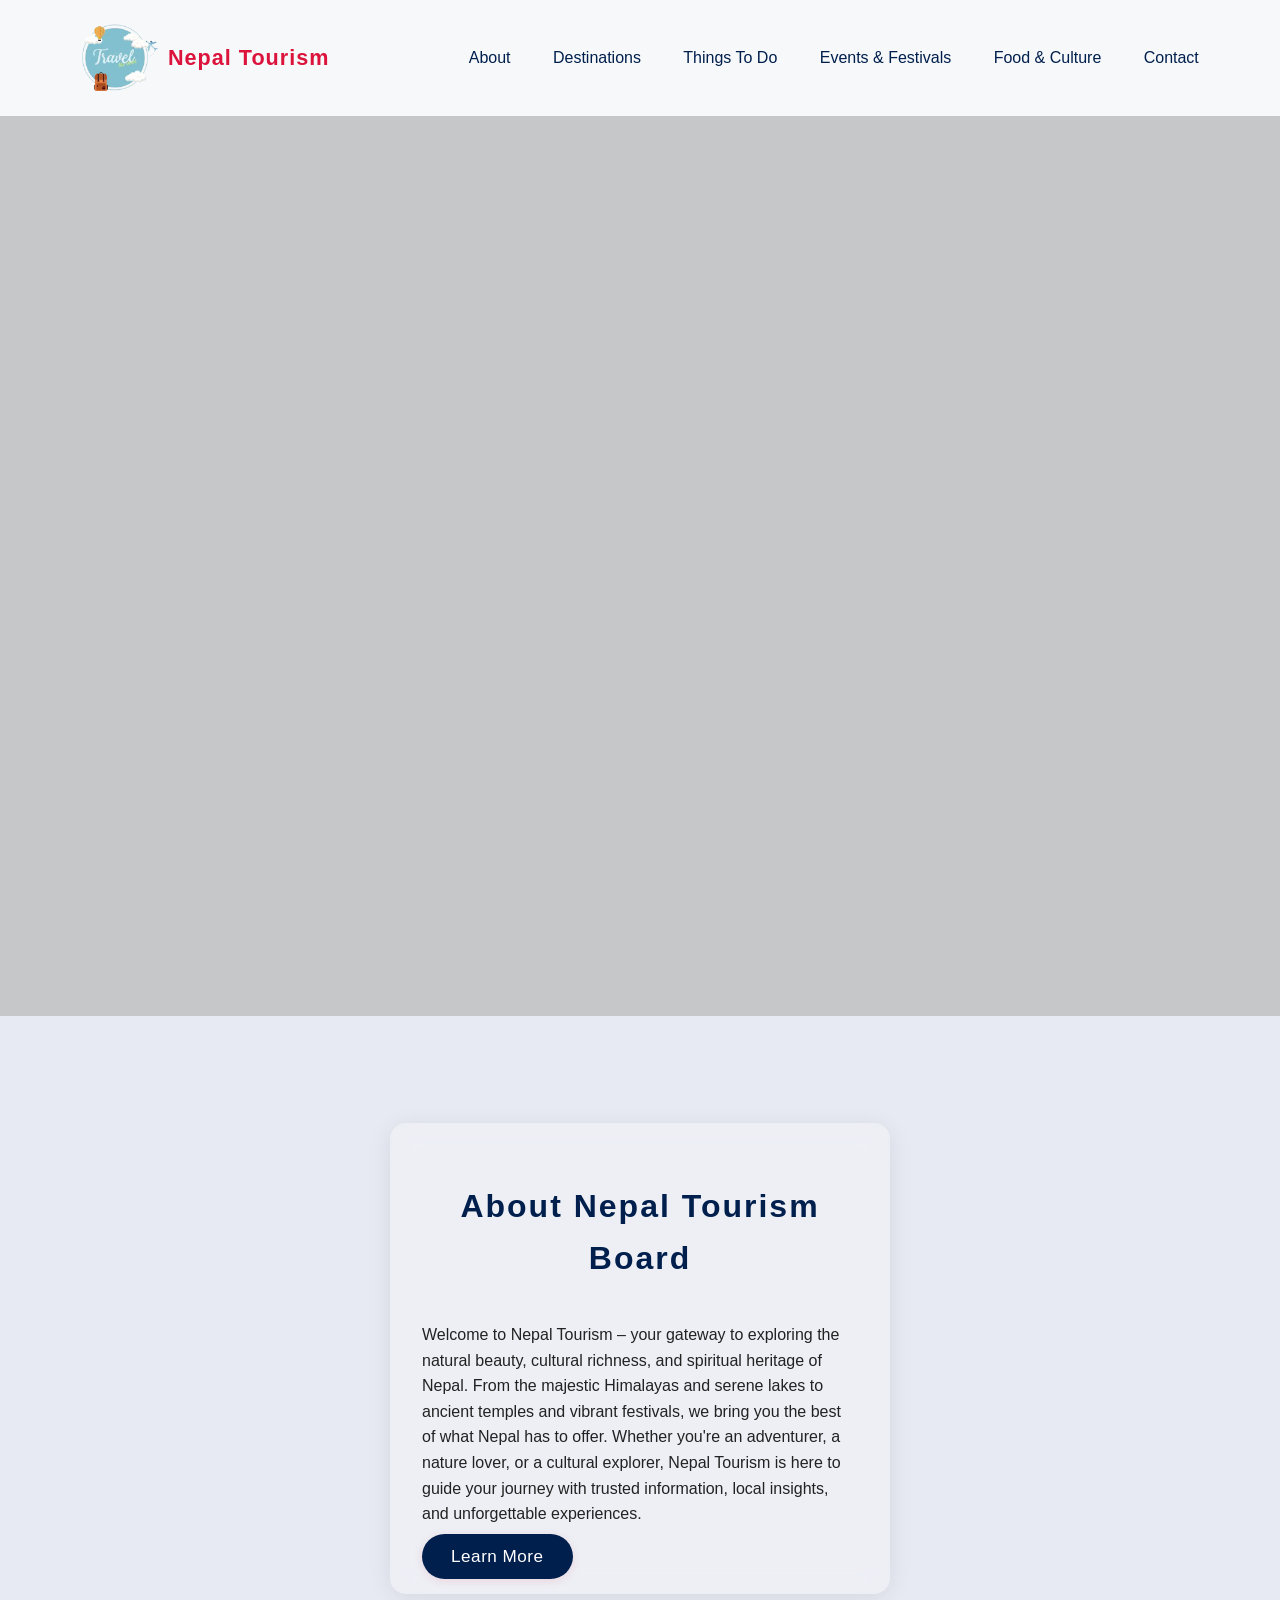
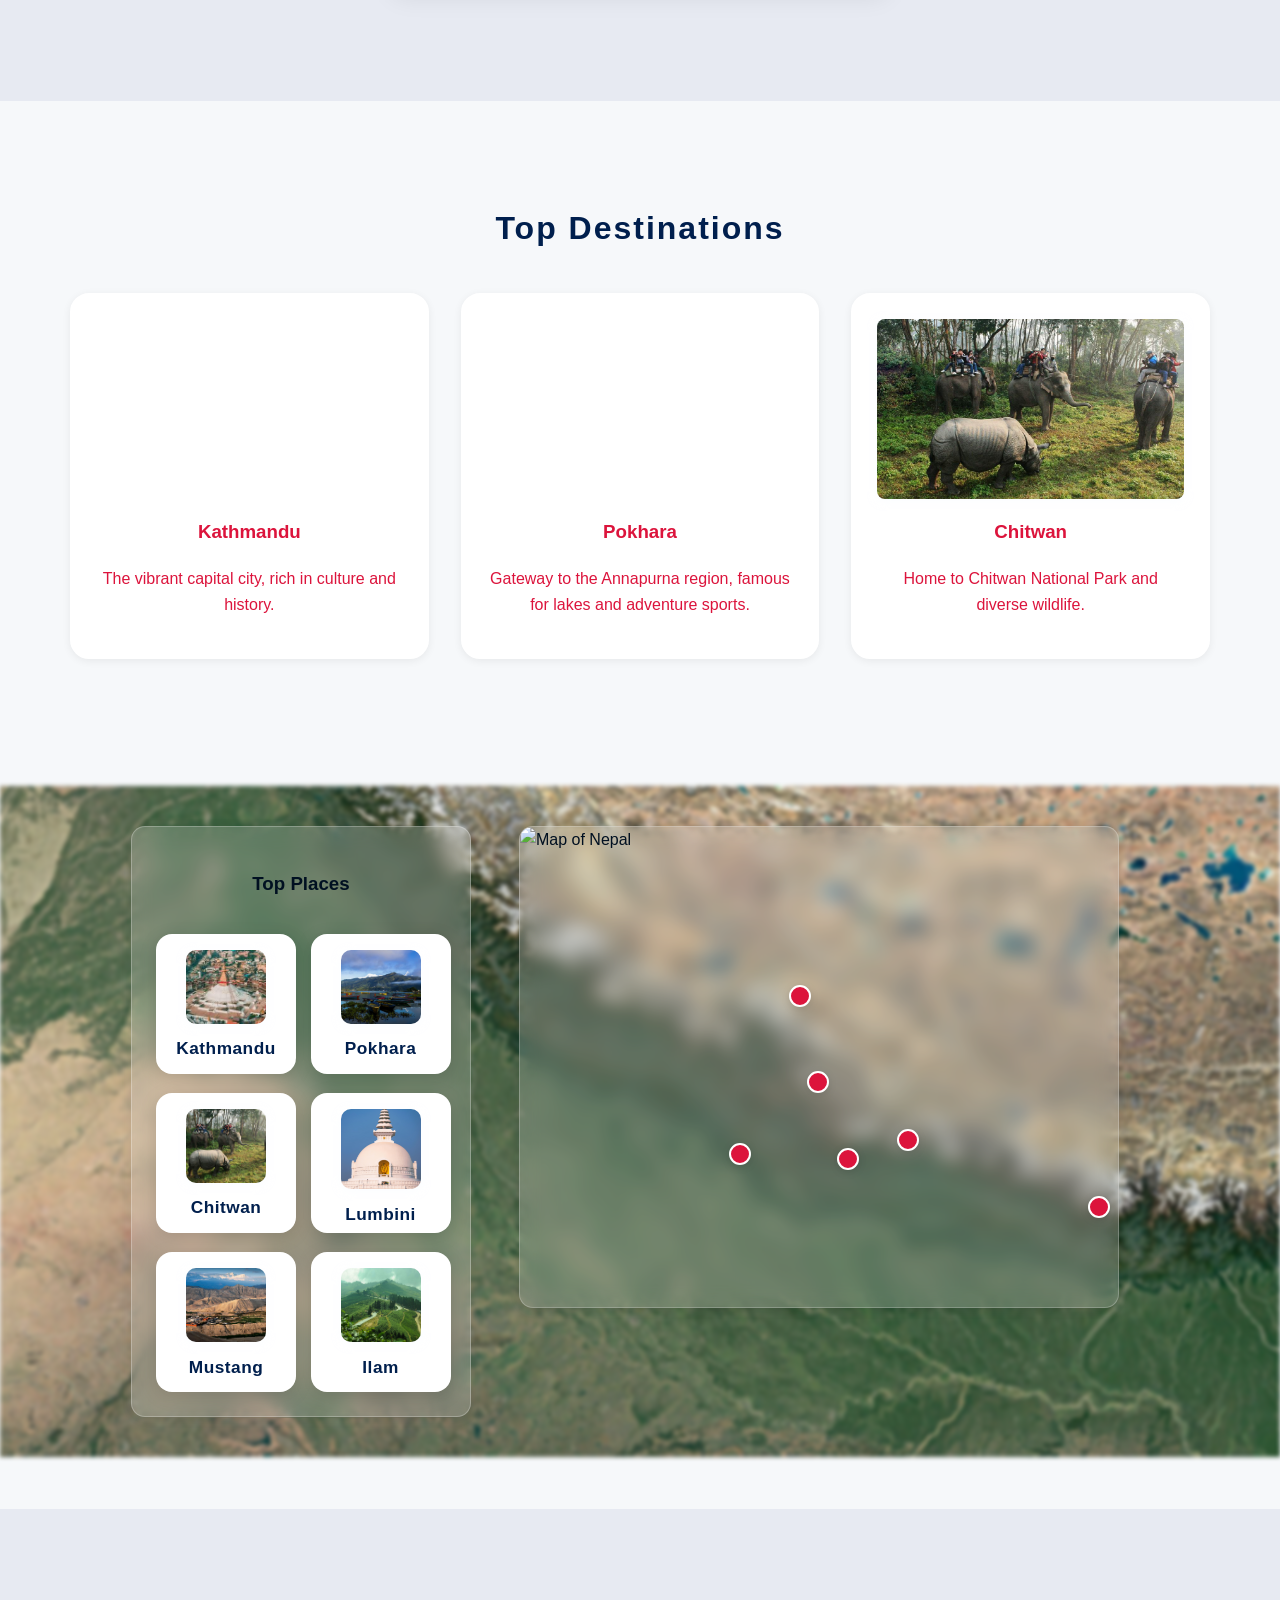
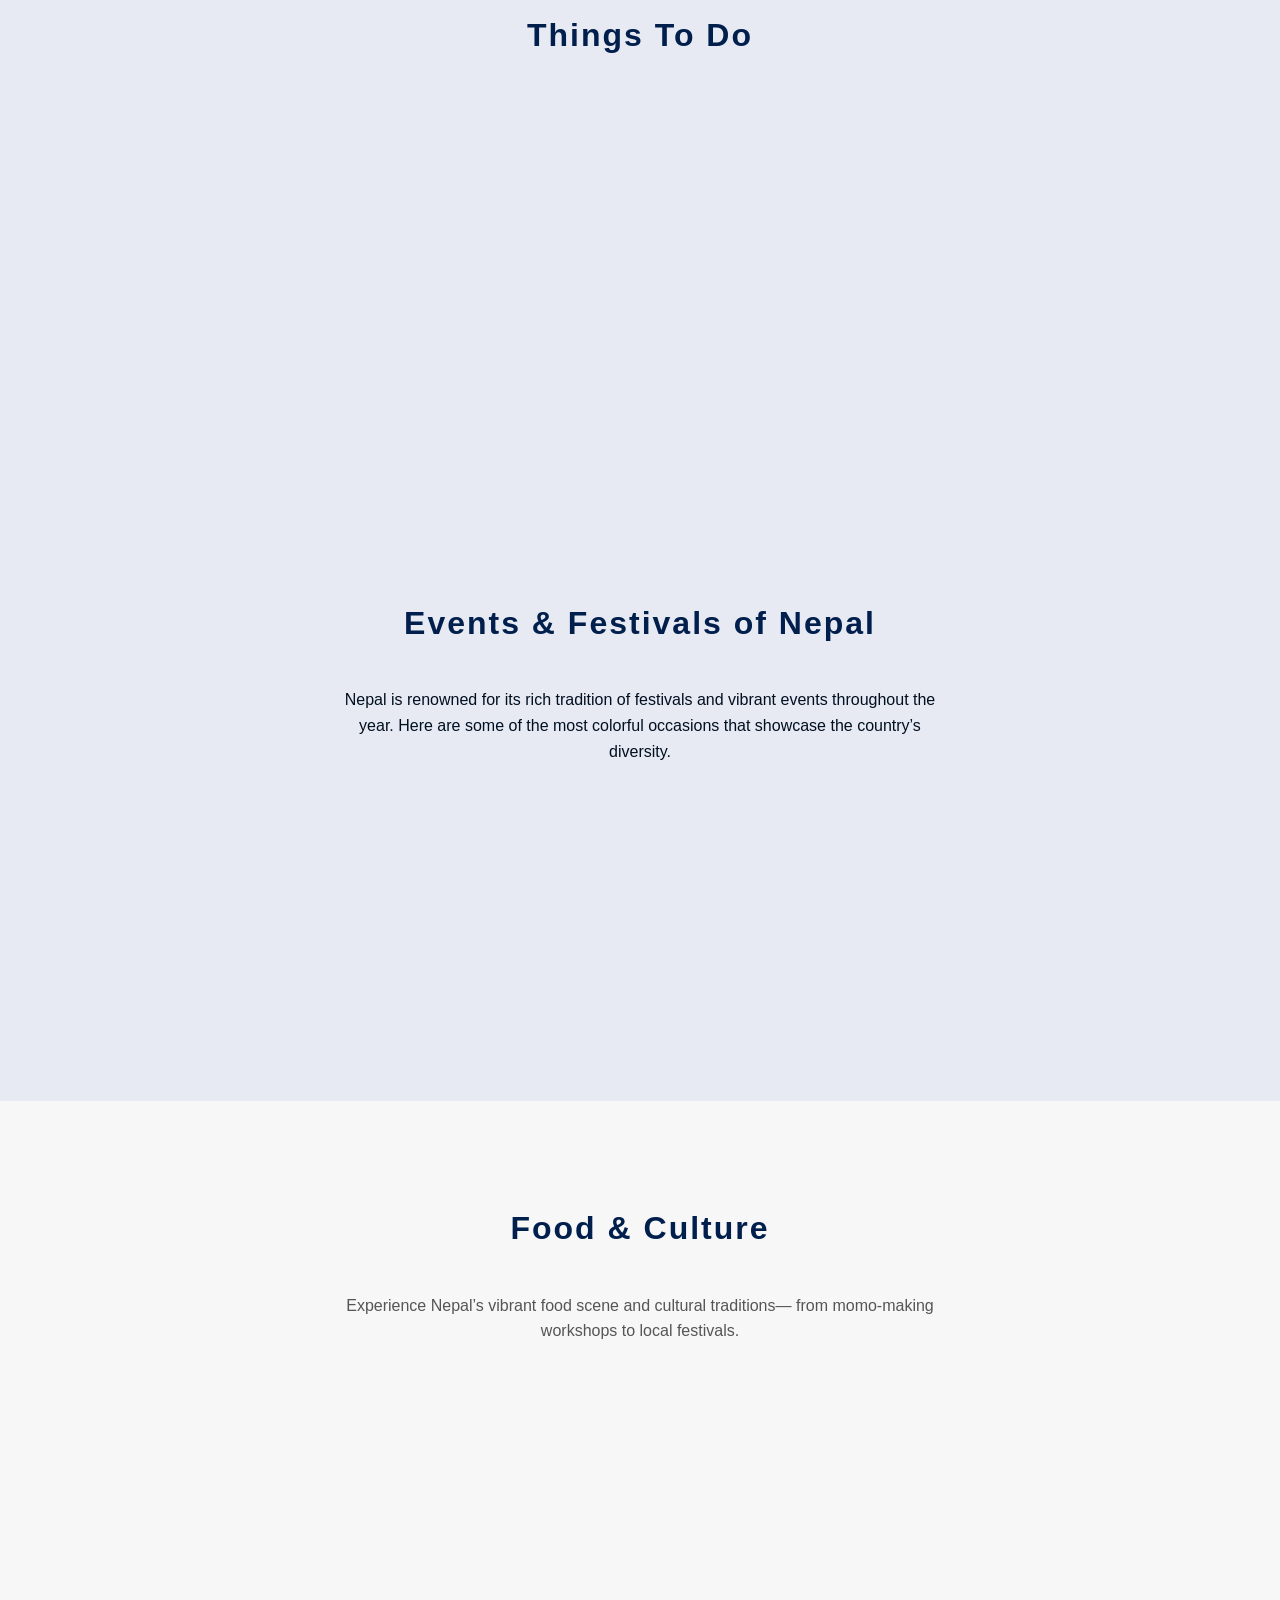
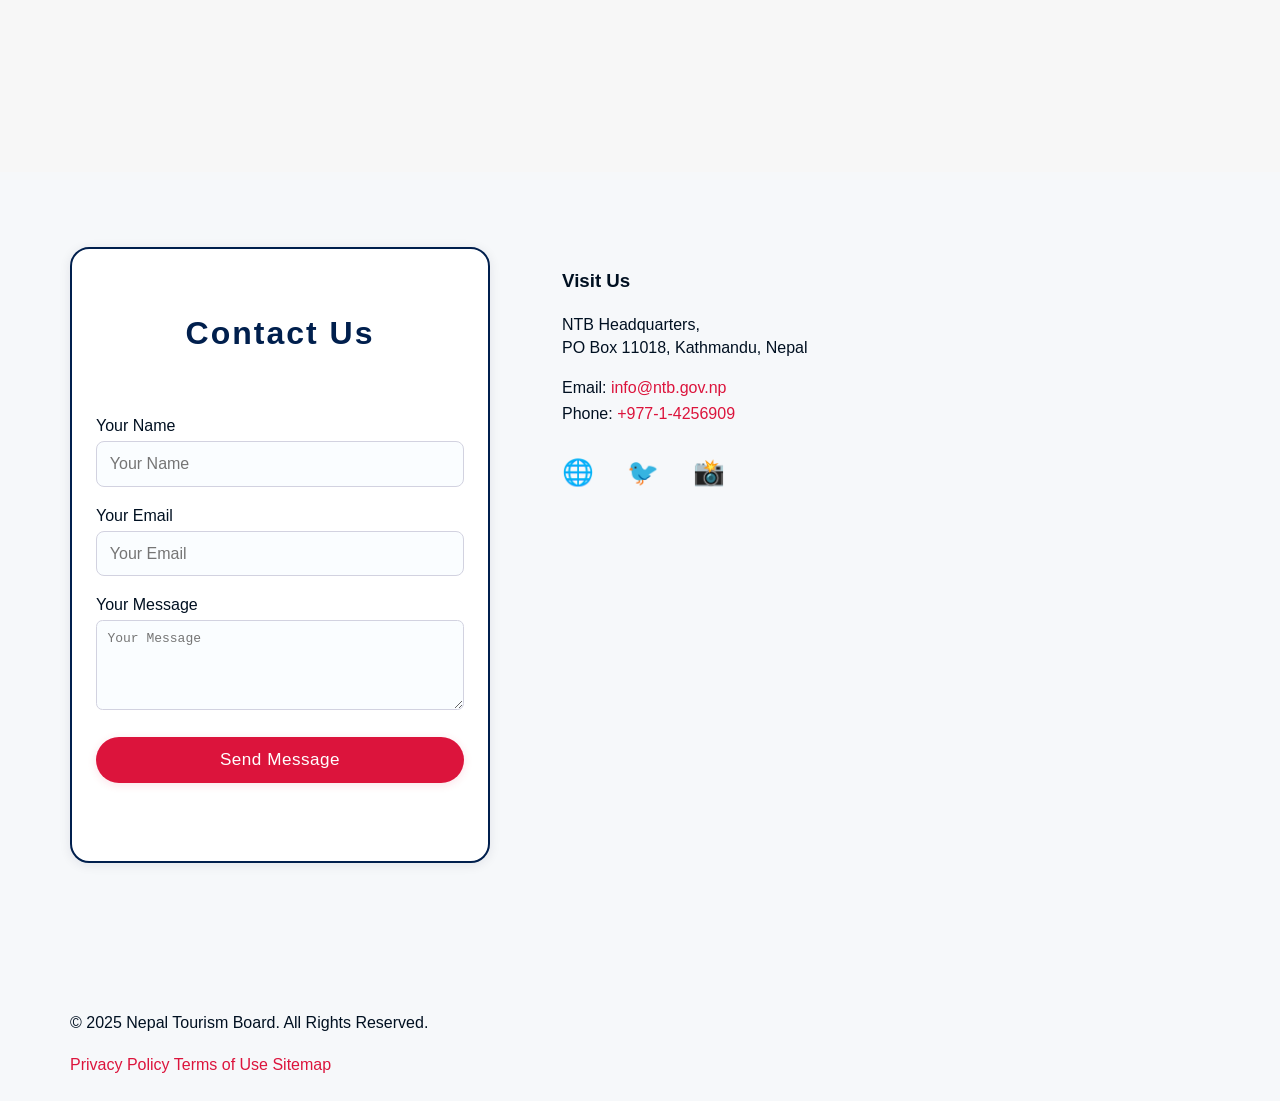
==== commit 71aaf477: "projects" ====
--- a/index.html
+++ b/index.html
@@ -98,10 +98,7 @@
           <p>Gateway to the Annapurna region, famous for lakes and adventure sports.</p>
         </a>
         <a href="https://en.wikipedia.org/wiki/Chitwan_National_Park" class="card" target="_blank" rel="noopener noreferrer">
-          <video autoplay muted loop playsinline style="width:100%; height:180px; object-fit:cover; border-radius:8px; display:block;">
-            <source src="Chitwan.mp4" type="video/mp4" loading="lazy">
-            Your browser does not support the video tag.
-          </video>
+          <img src="chitawan map.jpg" alt="Chitwan" loading="lazy" style="width:100%; height:180px; object-fit:cover; border-radius:8px; display:block;">
           <h3>Chitwan</h3>
           <p>Home to Chitwan National Park and diverse wildlife.</p>
         </a>
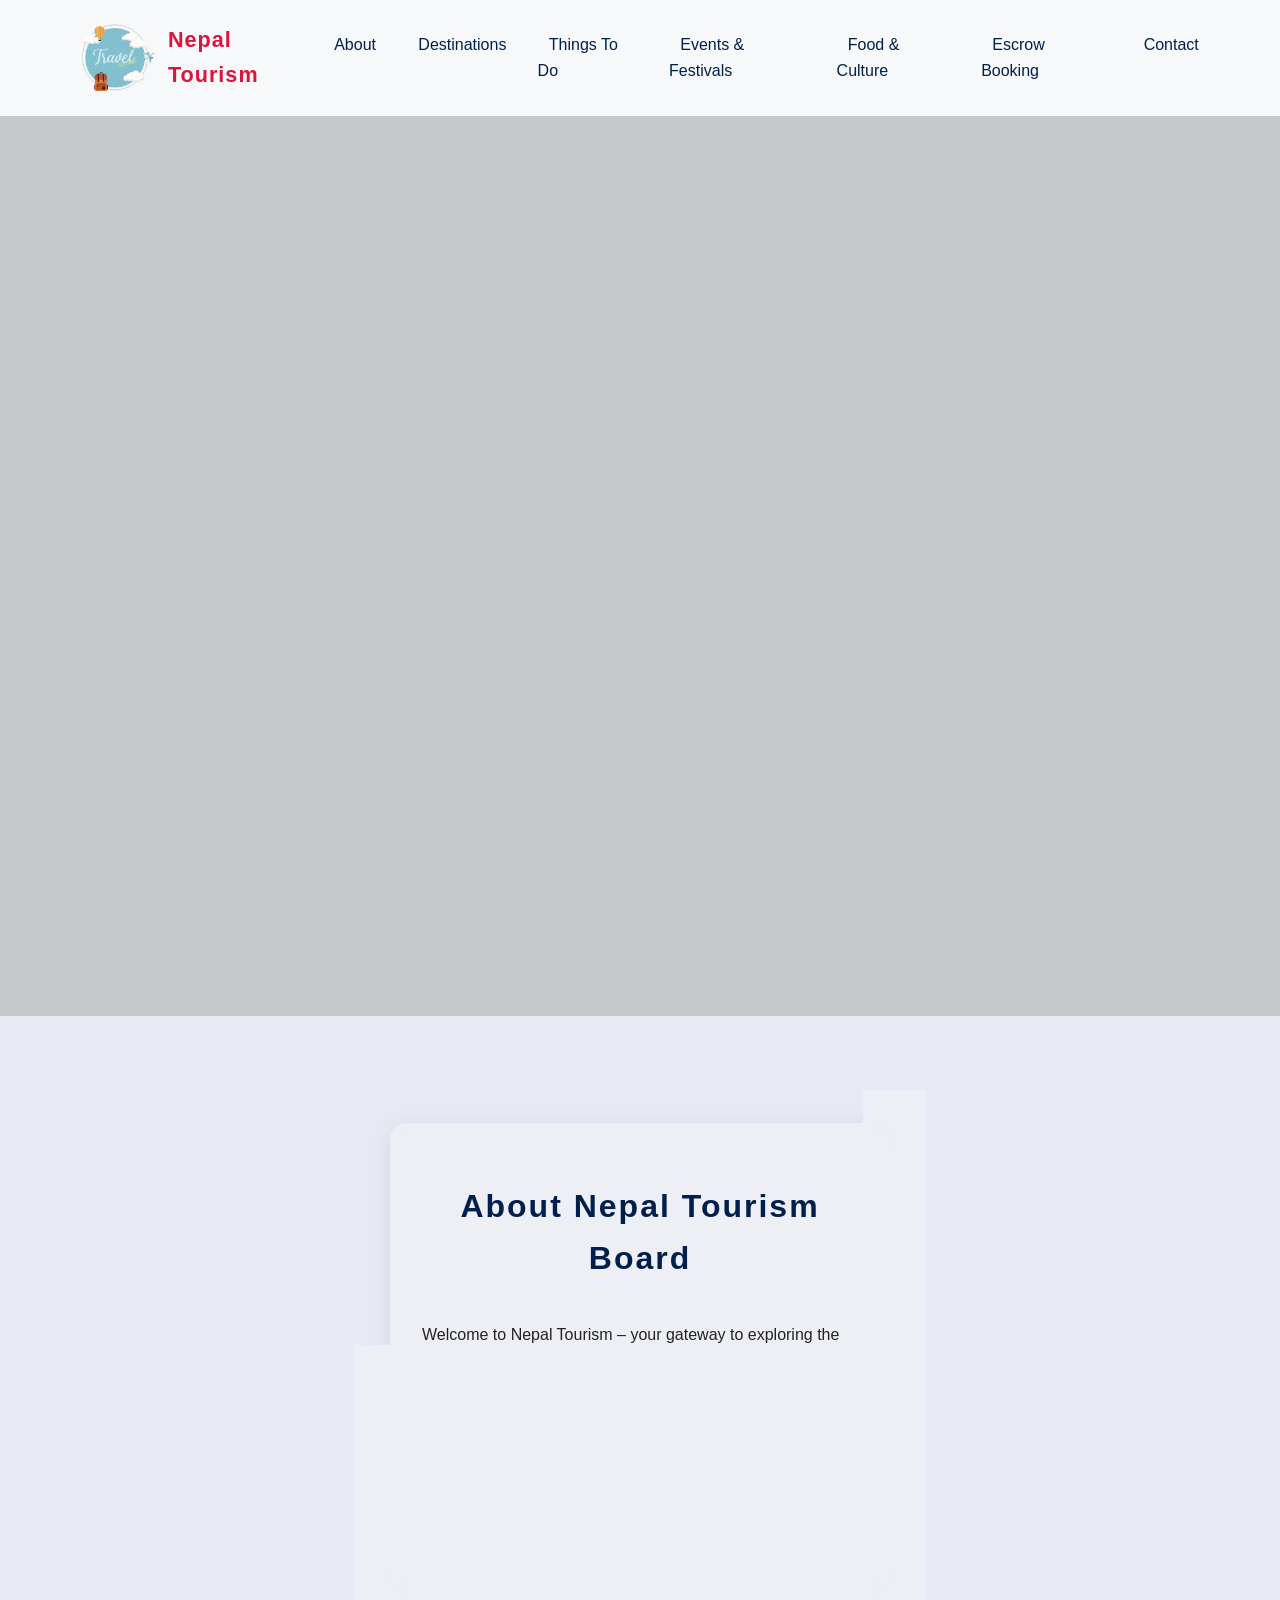
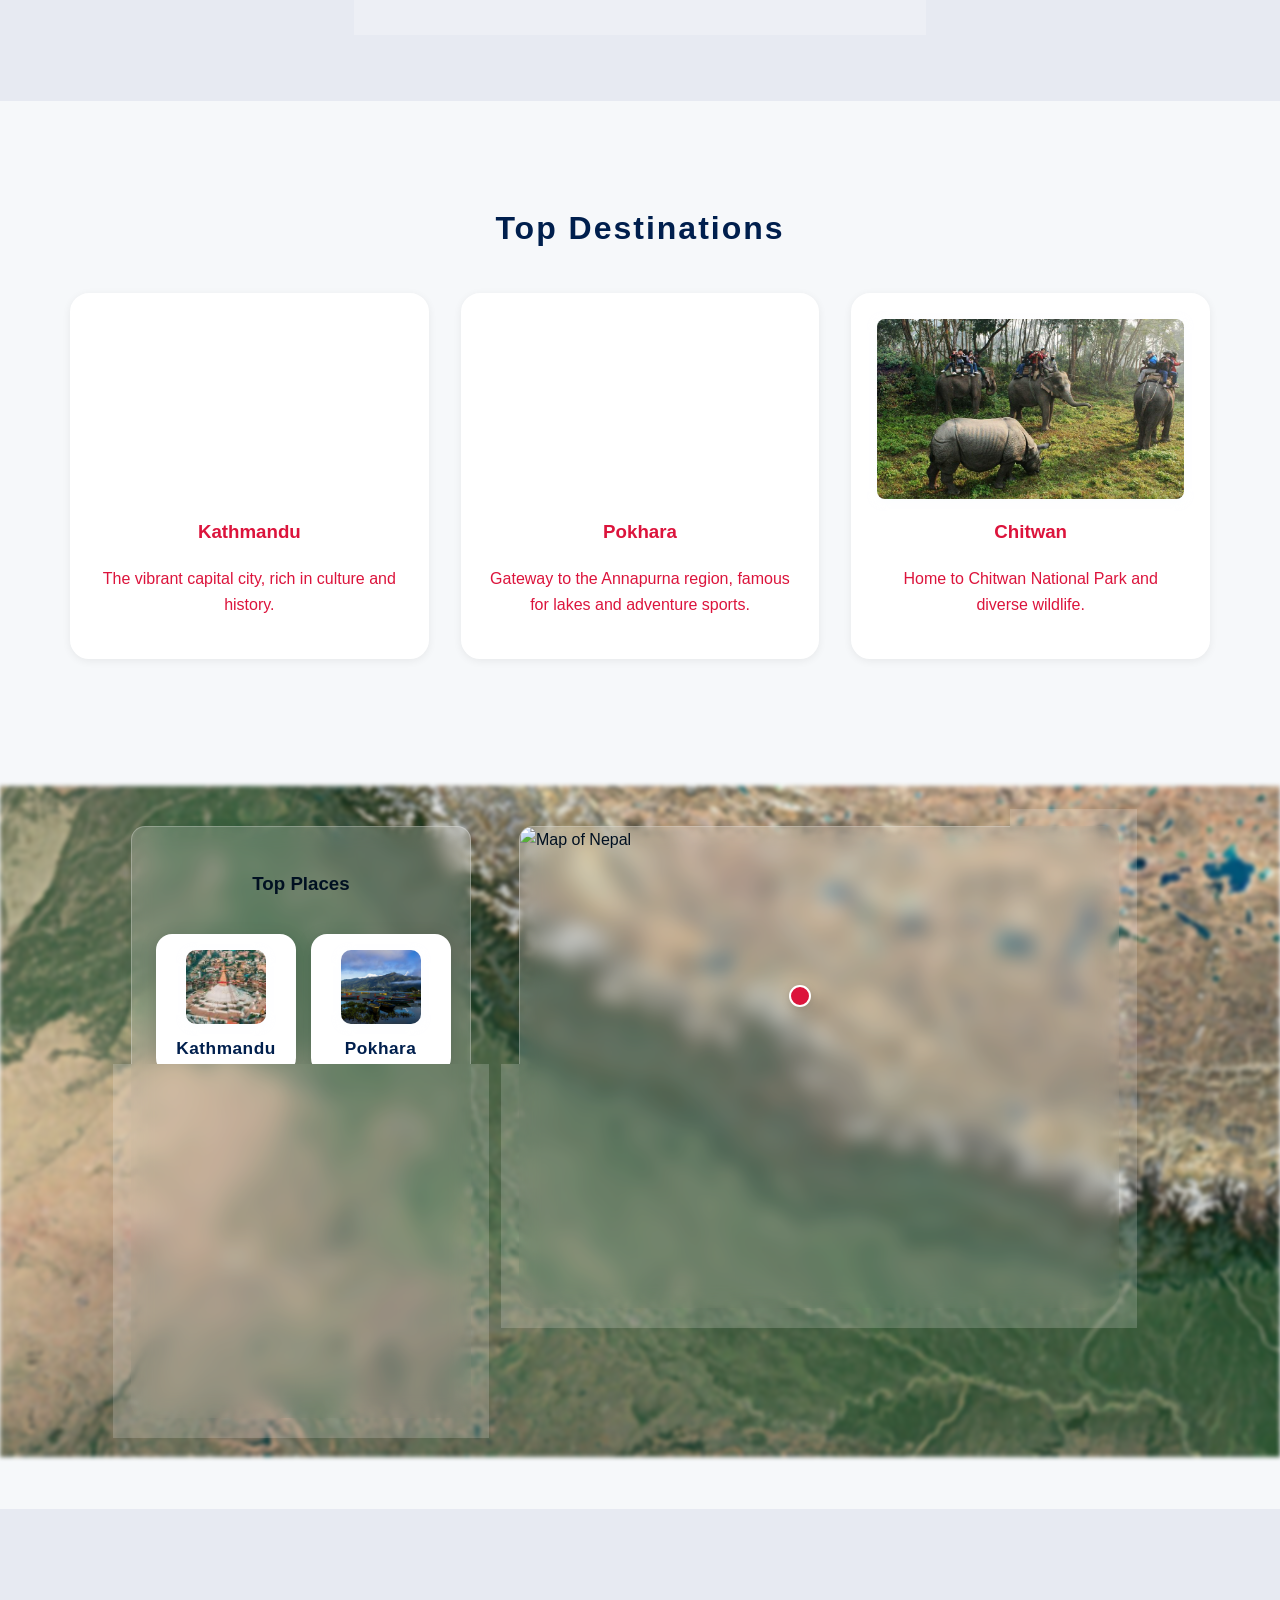
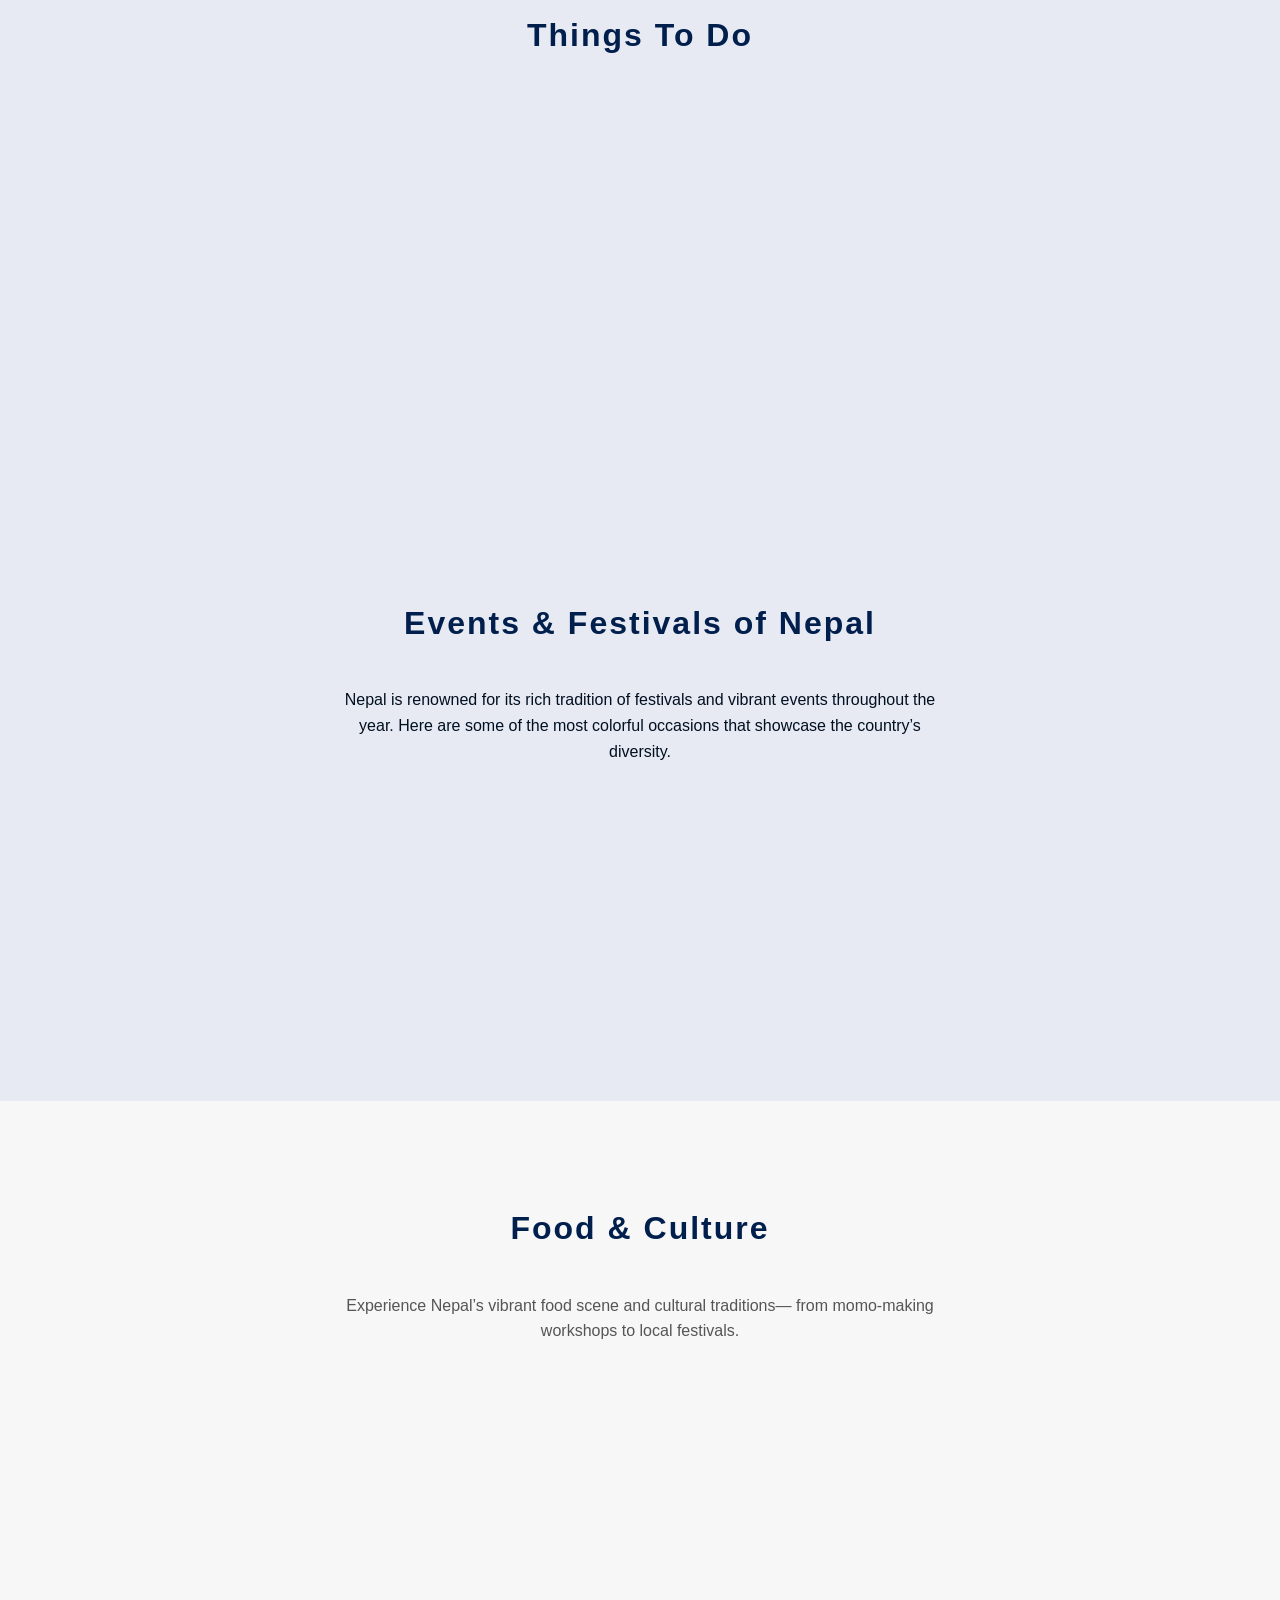
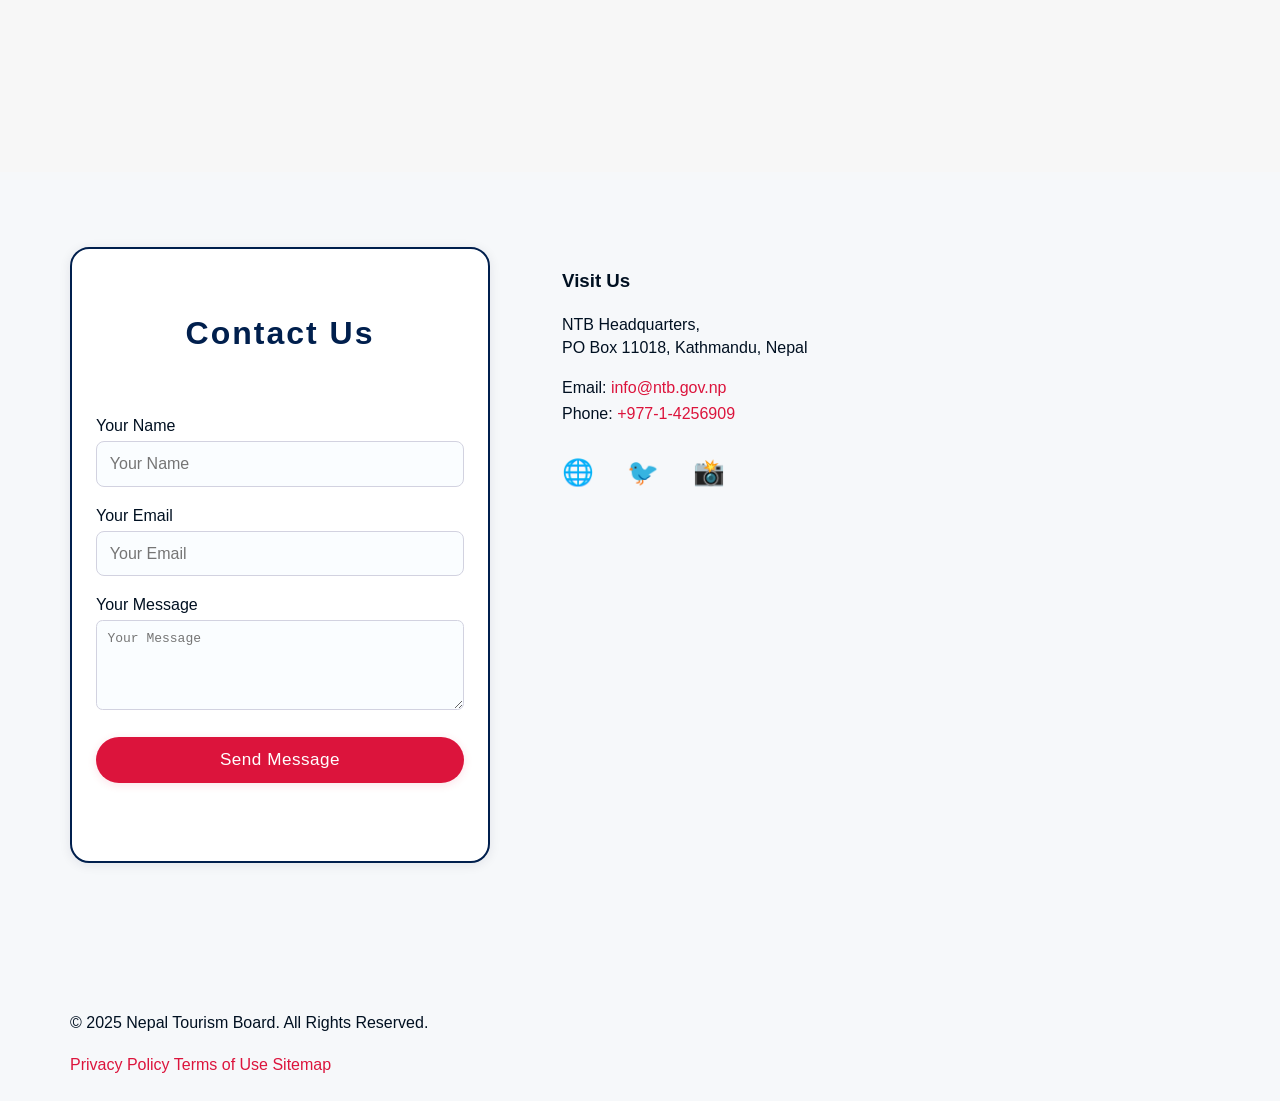
==== commit b8f9c0fd: "Implement complete escrow booking system for Nepal Tourism Co-authored-by: rahulrana-jpg <187239858+" ====
--- a/index.html
+++ b/index.html
@@ -32,6 +32,7 @@
           <li><a href="#activities">Things To Do</a></li>
           <li><a href="#events-festivals">Events & Festivals</a></li>
           <li><a href="#food-culture">Food & Culture</a></li>
+          <li><a href="escrow.html">Escrow Booking</a></li>
           <li><a href="#contact">Contact</a></li>
         </ul>
       </nav>
